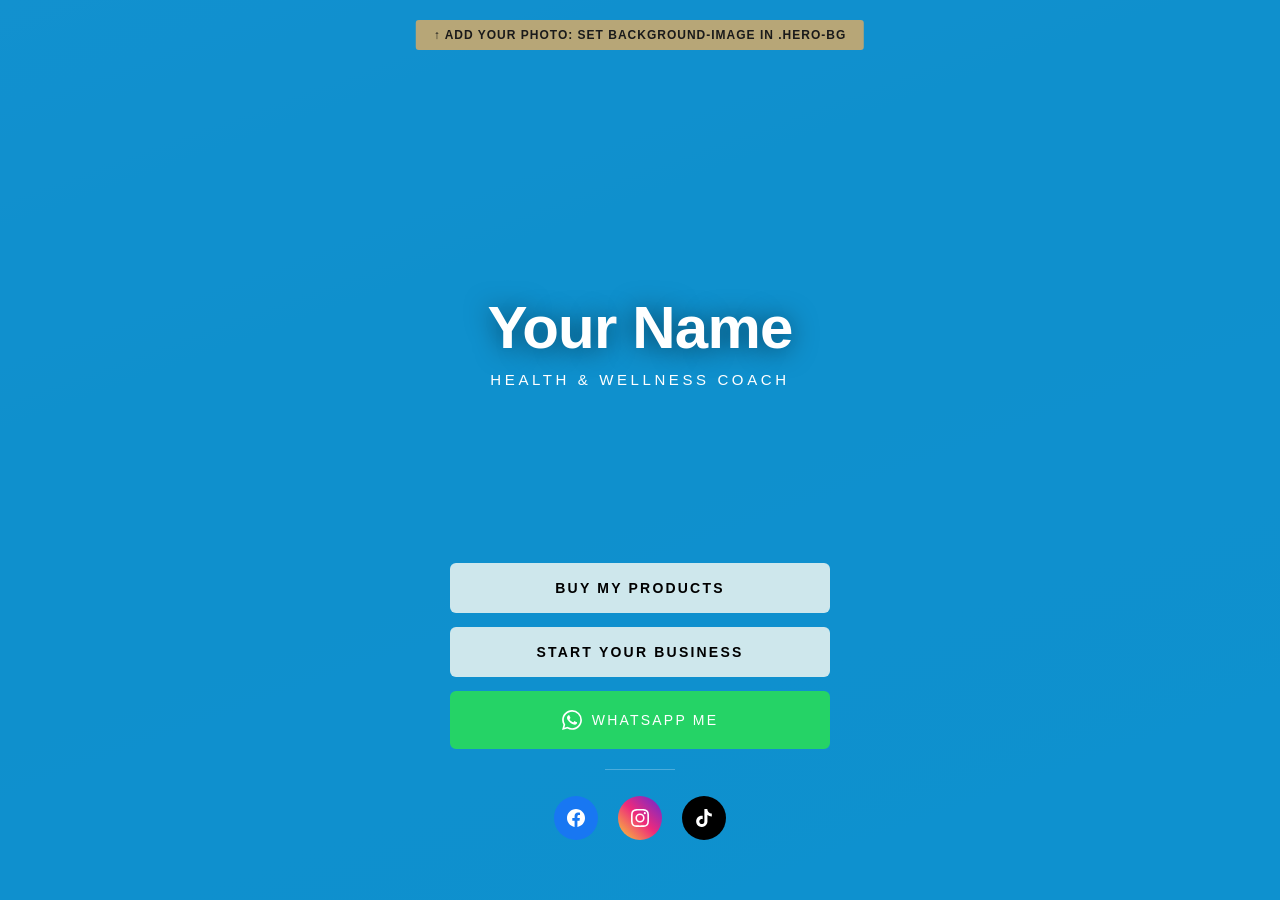
==== index.html @ 9e170975 "Add files via upload" ====
<!DOCTYPE html>
<html lang="en">
<head>
  <meta charset="UTF-8" />
  <meta name="viewport" content="width=device-width, initial-scale=1.0"/>
  <meta name="description" content="On a Mission To Help 1,000,000 People Transform Their Lives"/>
  <title>Your Name – Health & Wellness</title>
  <link href="https://fonts.googleapis.com/css2?family=Playfair+Display:wght@400;700&family=Lato:wght@300;400;700&display=swap" rel="stylesheet"/>
  <link rel="stylesheet" href="index-style.css"/>
</head>

<body>

<!-- ════════════════ HERO SECTION ════════════════ -->
<section class="hero">


  <!-- Background image / gradient -->
  <div class="hero-bg no-image" id="heroBg"></div>

  <!-- Name shown when no photo is set -->
  <div class="hero-text" id="heroText">
    <h1>Your <span>Name</span></h1>
    <p>Health &amp; Wellness Coach</p>
  </div>

  <!-- Notice to replace image (remove this after you add real image) -->
  <div class="placeholder-notice">
    ↑ Add your photo: set background-image in .hero-bg
  </div>

  <!-- CTA Buttons + Social -->
  <div class="hero-content">

    <!-- Button 1 -->
    <a href="product.html" class="btn btn-primary">
      Buy My Products
    </a>

    <!-- Button 2 -->
    <a href="business.html" class="btn btn-outline">
      Start Your Business
    </a>

    <!-- Button 3 – WhatsApp -->
    <a href="https://wa.me/923001234567" class="btn btn-whatsapp" target="_blank" rel="noopener">
      <!-- WhatsApp icon -->
      <svg viewBox="0 0 24 24" xmlns="http://www.w3.org/2000/svg">
        <path d="M17.472 14.382c-.297-.149-1.758-.867-2.03-.967-.273-.099-.471-.148-.67.15-.197.297-.767.966-.94 1.164-.173.199-.347.223-.644.075-.297-.15-1.255-.463-2.39-1.475-.883-.788-1.48-1.761-1.653-2.059-.173-.297-.018-.458.13-.606.134-.133.298-.347.446-.52.149-.174.198-.298.298-.497.099-.198.05-.371-.025-.52-.075-.149-.669-1.612-.916-2.207-.242-.579-.487-.5-.669-.51-.173-.008-.371-.01-.57-.01-.198 0-.52.074-.792.372-.272.297-1.04 1.016-1.04 2.479 0 1.462 1.065 2.875 1.213 3.074.149.198 2.096 3.2 5.077 4.487.709.306 1.262.489 1.694.625.712.227 1.36.195 1.871.118.571-.085 1.758-.719 2.006-1.413.248-.694.248-1.289.173-1.413-.074-.124-.272-.198-.57-.347m-5.421 7.403h-.004a9.87 9.87 0 01-5.031-1.378l-.361-.214-3.741.982.998-3.648-.235-.374a9.86 9.86 0 01-1.51-5.26c.001-5.45 4.436-9.884 9.888-9.884 2.64 0 5.122 1.03 6.988 2.898a9.825 9.825 0 012.893 6.994c-.003 5.45-4.437 9.884-9.885 9.884m8.413-18.297A11.815 11.815 0 0012.05 0C5.495 0 .16 5.335.157 11.892c0 2.096.547 4.142 1.588 5.945L.057 24l6.305-1.654a11.882 11.882 0 005.683 1.448h.005c6.554 0 11.89-5.335 11.893-11.893a11.821 11.821 0 00-3.48-8.413z"/>
      </svg>
      WhatsApp Me
    </a>

    <div class="divider"></div>

    <!-- Social Icons -->
    <div class="social-row">

      <!-- Facebook -->
      <a href="https://facebook.com/yourpage" class="social-link" target="_blank" rel="noopener" aria-label="Facebook">
        <svg viewBox="0 0 24 24"><path d="M24 12.073c0-6.627-5.373-12-12-12s-12 5.373-12 12c0 5.99 4.388 10.954 10.125 11.854v-8.385H7.078v-3.47h3.047V9.43c0-3.007 1.792-4.669 4.533-4.669 1.312 0 2.686.235 2.686.235v2.953H15.83c-1.491 0-1.956.925-1.956 1.874v2.25h3.328l-.532 3.47h-2.796v8.385C19.612 23.027 24 18.062 24 12.073z"/></svg>
      </a>

      <!-- Instagram -->
      <a href="https://instagram.com/yourhandle" class="social-link" target="_blank" rel="noopener" aria-label="Instagram">
        <svg viewBox="0 0 24 24"><path d="M12 2.163c3.204 0 3.584.012 4.85.07 3.252.148 4.771 1.691 4.919 4.919.058 1.265.069 1.645.069 4.849 0 3.205-.012 3.584-.069 4.849-.149 3.225-1.664 4.771-4.919 4.919-1.266.058-1.644.07-4.85.07-3.204 0-3.584-.012-4.849-.07-3.26-.149-4.771-1.699-4.919-4.92-.058-1.265-.07-1.644-.07-4.849 0-3.204.013-3.583.07-4.849.149-3.227 1.664-4.771 4.919-4.919 1.266-.057 1.645-.069 4.849-.069zM12 0C8.741 0 8.333.014 7.053.072 2.695.272.273 2.69.073 7.052.014 8.333 0 8.741 0 12c0 3.259.014 3.668.072 4.948.2 4.358 2.618 6.78 6.98 6.98C8.333 23.986 8.741 24 12 24c3.259 0 3.668-.014 4.948-.072 4.354-.2 6.782-2.618 6.979-6.98.059-1.28.073-1.689.073-4.948 0-3.259-.014-3.667-.072-4.947-.196-4.354-2.617-6.78-6.979-6.98C15.668.014 15.259 0 12 0zm0 5.838a6.162 6.162 0 100 12.324 6.162 6.162 0 000-12.324zM12 16a4 4 0 110-8 4 4 0 010 8zm6.406-11.845a1.44 1.44 0 100 2.881 1.44 1.44 0 000-2.881z"/></svg>
      </a>

      <!-- TikTok -->
      <a href="https://tiktok.com/@yourhandle" class="social-link" target="_blank" rel="noopener" aria-label="TikTok">
        <svg viewBox="0 0 24 24"><path d="M12.525.02c1.31-.02 2.61-.01 3.91-.02.08 1.53.63 3.09 1.75 4.17 1.12 1.11 2.7 1.62 4.24 1.79v4.03c-1.44-.05-2.89-.35-4.2-.97-.57-.26-1.1-.59-1.62-.93-.01 2.92.01 5.84-.02 8.75-.08 1.4-.54 2.79-1.35 3.94-1.31 1.92-3.58 3.17-5.91 3.21-1.43.08-2.86-.31-4.08-1.03-2.02-1.19-3.44-3.37-3.65-5.71-.02-.5-.03-1-.01-1.49.18-1.9 1.12-3.72 2.58-4.96 1.66-1.44 3.98-2.13 6.15-1.72.02 1.48-.04 2.96-.04 4.44-.99-.32-2.15-.23-3.02.37-.63.41-1.11 1.04-1.36 1.75-.21.51-.15 1.07-.14 1.61.24 1.64 1.82 3.02 3.5 2.87 1.12-.01 2.19-.66 2.77-1.61.19-.33.4-.67.41-1.06.1-1.79.06-3.57.07-5.36.01-4.03-.01-8.05.02-12.07z"/></svg>
      </a>

    </div>
  </div>
</section>

<script src="index-script.js"></script>
</body>
</html>
---- index-style.css ----
/* Mona Aslam - Index page styles */

*, *::before, *::after { box-sizing: border-box; margin: 0; padding: 0; }


  /* healthmona-like palette (warm gold + deep ink) */
/* ================= COLORS ================= */

:root{

  /* LIGHT BLUE BACKGROUND */
  --bg-blue: #0ea5e9;

  /* LIGHT BUTTON COLOR */
  --light-box: #dff4ff;

  /* WHITE TEXT */
  --white: #ffffff;

  /* BLACK TEXT */
  --black: #000000;

  /* SHADOW */
  --shadow:
  0 8px 20px rgba(0,0,0,0.18);
}


html, body {

  height: 100%;
  font-family: arial, sans-serif;
  background: rgb(44, 157, 198);
  overflow-x: hidden;
}

/* ————— FULL-SCREEN HERO ————— */
.hero {
  position: relative;
  width: 100%;
  min-height: 100vh;
  display: flex;
  flex-direction: column;
  align-items: center;
  justify-content: flex-end;
  padding-bottom: 60px;
  overflow: hidden;
}

/* Background image fills the whole hero */
.hero-bg {
  position: absolute;
  inset: 0;
  background-image: url('your-hero-image.jpg'); /* REPLACE with your photo */
  background-size: cover;
  background-position: center top;
  background-repeat: no-repeat;
  z-index: 0;
}

/* Dark gradient overlay at bottom so buttons are readable */
.hero-bg::after {
  content: '';
  position: absolute;
  inset: 0;
 background: 
      rgba(14,165,233,0.85) 100%
}


/* Everything above the overlay */
.hero-content {
  position: relative;
  z-index: 1;
  display: flex;
  flex-direction: column;
  align-items: center;
  gap: 14px;
  width: 100%;
  max-width: 420px;
  padding: 0 20px;
}

/* ————— CTA BUTTONS ————— */
.btn {
  display: block;
  width: 100%;
  text-align: center;
  text-decoration: none;
  font-family: 'arial', sans-serif;
  font-size: 14px;
  font-weight: 400;
  letter-spacing: 2.2px;
  text-transform: uppercase;
  padding: 17px 22px;
  border-radius: 6px;
  transition: all 0.25s ease;
}



.btn-primary {
  background: rgb(206, 231, 236);
  color: black;
  font-weight: 700;
  border: 2px solid var(--gold);
}

.btn-primary:hover {
  background: whitesmoke;
  border-color: whitesmoke;
  transform: translateY(-2px);
  box-shadow: 0 8px 24px rgba(201,169,110,0.4);
}
 .btn-outline{
  background: rgb(206, 231, 236);
  color: black;
  font-weight:700;
  border:none;
}

.btn-outline:hover {
  background: whitesmoke;
  border-color: var(--white);
  transform: translateY(-2px);
}

.btn-whatsapp {
  background: #25d366;
  color: var(--white);
  border: 2px solid #25d366;
  display: flex;
  align-items: center;
  justify-content: center;
  gap: 10px;
}

.btn-whatsapp:hover {
  background: #1ebe5d;
  transform: translateY(-2px);
  box-shadow: 0 8px 24px rgba(37,211,102,0.35);
}

.btn-whatsapp svg {
  width: 20px;
  height: 20px;
  fill: white;
  flex-shrink: 0;
}

/* ————— SOCIAL ROW ————— */
.social-row {
  display: flex;
  gap: 20px;
  margin-top: 6px;
  align-items: center;
  justify-content: center;
}

.social-link {
  display: flex;
  align-items: center;
  justify-content: center;
  width: 44px;
  height: 44px;
  border-radius: 50%;
  border: 1.5px solid rgba(255,255,255,0.5);
  color: var(--white);
  text-decoration: none;
  transition: all 0.25s ease;
}

.social-link:hover {
  border-color: var(--gold);
  background: rgba(201,169,110,0.15);
  transform: scale(1.1);
}

.social-link svg {
  width: 18px;
  height: 18px;
  fill: currentColor;
}
/* FACEBOOK */

.social-link:nth-child(1){
  background:#1877f2;
  border:none;
}

.social-link:nth-child(1) svg{
  fill:white;
}

/* INSTAGRAM */

.social-link:nth-child(2){
  background:linear-gradient(
    45deg,
    #f9ce34,
    #ee2a7b,
    #6228d7
  );

  border:none;
}

.social-link:nth-child(2) svg{
  fill:white;
}

/* TIKTOK */

.social-link:nth-child(3){
  background:#000;
  border:none;
}

.social-link:nth-child(3) svg{
  fill:white;
}
/* Divider between buttons and social */
.divider {
  width: 70px;
  height: 1px;
  background: rgba(255,255,255,0.25);
  margin: 6px auto;
}


/* ————— PLACEHOLDER NOTICE (remove once you add real image) ————— */
.placeholder-notice {
  position: absolute;
  top: 20px;
  left: 50%;
  transform: translateX(-50%);
  z-index: 10;
  background: rgba(201,169,110,0.9);
  color: #1a1a1a;
  font-size: 12px;
  font-weight: 600;
  letter-spacing: 1px;
  text-transform: uppercase;
  padding: 8px 18px;
  border-radius: 3px;
  white-space: nowrap;
}

/* Fallback gradient when no image */
.hero-bg.no-image {
  background-image: linear-gradient(160deg, #2d1f3d 0%, #1a1a2e 40%, #16213e 100%);
}

/* Floating name/tagline for no-image fallback */
.hero-text {
  position: absolute;
  top: 38%;
  left: 50%;
  transform: translate(-50%, -50%);
  z-index: 1;
  text-align: center;
  color: var(--white);
}

.hero-text h1 {
  font-family: 'Arial';
  font-size: 60px;
  font-weight: 700;
  letter-spacing: -0.8px;
  line-height: 1.08;
  text-shadow: 0 2px 26px rgba(0,0,0,0.55);
}



.hero-text h1 span {
  color: white;
}

.hero-text p {
  font-size: clamp(12px, 2.2vw, 15px);
  font-weight: 400;
  letter-spacing: 3.6px;
  text-transform: uppercase;
  color: var(--gold-light);
  margin-top: 10px;
}


/* ————— RESPONSIVE ————— */
@media (max-width: 480px) {
  .hero-content { max-width: 100%; }
  .btn { font-size: 13px; padding: 14px 20px; letter-spacing: 1.4px; }
}
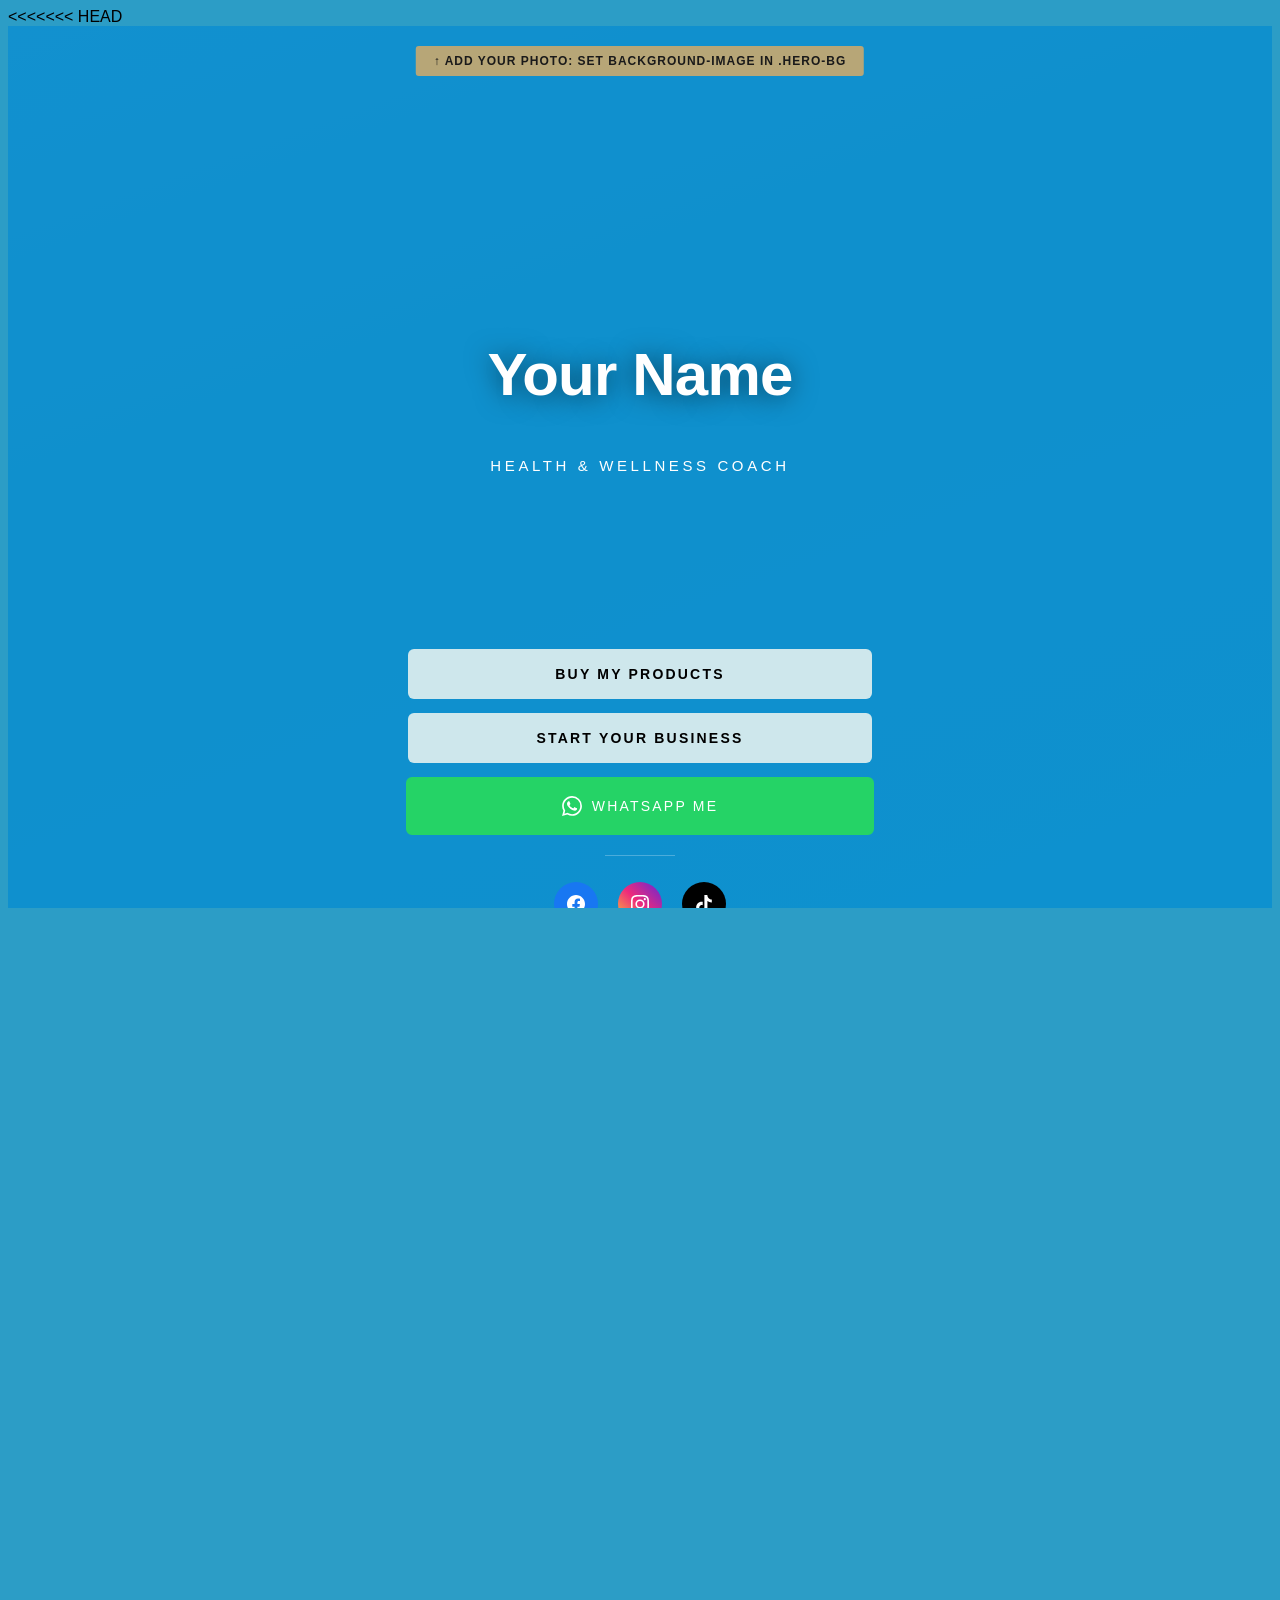
==== commit 2e435a8c: "resolve merge conflicts" ====
--- a/index.html
+++ b/index.html
@@ -1,80 +1,162 @@
-<!DOCTYPE html>
-<html lang="en">
-<head>
-  <meta charset="UTF-8" />
-  <meta name="viewport" content="width=device-width, initial-scale=1.0"/>
-  <meta name="description" content="On a Mission To Help 1,000,000 People Transform Their Lives"/>
-  <title>Your Name – Health & Wellness</title>
-  <link href="https://fonts.googleapis.com/css2?family=Playfair+Display:wght@400;700&family=Lato:wght@300;400;700&display=swap" rel="stylesheet"/>
-  <link rel="stylesheet" href="index-style.css"/>
-</head>
-
-<body>
-
-<!-- ════════════════ HERO SECTION ════════════════ -->
-<section class="hero">
-
-
-  <!-- Background image / gradient -->
-  <div class="hero-bg no-image" id="heroBg"></div>
-
-  <!-- Name shown when no photo is set -->
-  <div class="hero-text" id="heroText">
-    <h1>Your <span>Name</span></h1>
-    <p>Health &amp; Wellness Coach</p>
-  </div>
-
-  <!-- Notice to replace image (remove this after you add real image) -->
-  <div class="placeholder-notice">
-    ↑ Add your photo: set background-image in .hero-bg
-  </div>
-
-  <!-- CTA Buttons + Social -->
-  <div class="hero-content">
-
-    <!-- Button 1 -->
-    <a href="product.html" class="btn btn-primary">
-      Buy My Products
-    </a>
-
-    <!-- Button 2 -->
-    <a href="business.html" class="btn btn-outline">
-      Start Your Business
-    </a>
-
-    <!-- Button 3 – WhatsApp -->
-    <a href="https://wa.me/923001234567" class="btn btn-whatsapp" target="_blank" rel="noopener">
-      <!-- WhatsApp icon -->
-      <svg viewBox="0 0 24 24" xmlns="http://www.w3.org/2000/svg">
-        <path d="M17.472 14.382c-.297-.149-1.758-.867-2.03-.967-.273-.099-.471-.148-.67.15-.197.297-.767.966-.94 1.164-.173.199-.347.223-.644.075-.297-.15-1.255-.463-2.39-1.475-.883-.788-1.48-1.761-1.653-2.059-.173-.297-.018-.458.13-.606.134-.133.298-.347.446-.52.149-.174.198-.298.298-.497.099-.198.05-.371-.025-.52-.075-.149-.669-1.612-.916-2.207-.242-.579-.487-.5-.669-.51-.173-.008-.371-.01-.57-.01-.198 0-.52.074-.792.372-.272.297-1.04 1.016-1.04 2.479 0 1.462 1.065 2.875 1.213 3.074.149.198 2.096 3.2 5.077 4.487.709.306 1.262.489 1.694.625.712.227 1.36.195 1.871.118.571-.085 1.758-.719 2.006-1.413.248-.694.248-1.289.173-1.413-.074-.124-.272-.198-.57-.347m-5.421 7.403h-.004a9.87 9.87 0 01-5.031-1.378l-.361-.214-3.741.982.998-3.648-.235-.374a9.86 9.86 0 01-1.51-5.26c.001-5.45 4.436-9.884 9.888-9.884 2.64 0 5.122 1.03 6.988 2.898a9.825 9.825 0 012.893 6.994c-.003 5.45-4.437 9.884-9.885 9.884m8.413-18.297A11.815 11.815 0 0012.05 0C5.495 0 .16 5.335.157 11.892c0 2.096.547 4.142 1.588 5.945L.057 24l6.305-1.654a11.882 11.882 0 005.683 1.448h.005c6.554 0 11.89-5.335 11.893-11.893a11.821 11.821 0 00-3.48-8.413z"/>
-      </svg>
-      WhatsApp Me
-    </a>
-
-    <div class="divider"></div>
-
-    <!-- Social Icons -->
-    <div class="social-row">
-
-      <!-- Facebook -->
-      <a href="https://facebook.com/yourpage" class="social-link" target="_blank" rel="noopener" aria-label="Facebook">
-        <svg viewBox="0 0 24 24"><path d="M24 12.073c0-6.627-5.373-12-12-12s-12 5.373-12 12c0 5.99 4.388 10.954 10.125 11.854v-8.385H7.078v-3.47h3.047V9.43c0-3.007 1.792-4.669 4.533-4.669 1.312 0 2.686.235 2.686.235v2.953H15.83c-1.491 0-1.956.925-1.956 1.874v2.25h3.328l-.532 3.47h-2.796v8.385C19.612 23.027 24 18.062 24 12.073z"/></svg>
-      </a>
-
-      <!-- Instagram -->
-      <a href="https://instagram.com/yourhandle" class="social-link" target="_blank" rel="noopener" aria-label="Instagram">
-        <svg viewBox="0 0 24 24"><path d="M12 2.163c3.204 0 3.584.012 4.85.07 3.252.148 4.771 1.691 4.919 4.919.058 1.265.069 1.645.069 4.849 0 3.205-.012 3.584-.069 4.849-.149 3.225-1.664 4.771-4.919 4.919-1.266.058-1.644.07-4.85.07-3.204 0-3.584-.012-4.849-.07-3.26-.149-4.771-1.699-4.919-4.92-.058-1.265-.07-1.644-.07-4.849 0-3.204.013-3.583.07-4.849.149-3.227 1.664-4.771 4.919-4.919 1.266-.057 1.645-.069 4.849-.069zM12 0C8.741 0 8.333.014 7.053.072 2.695.272.273 2.69.073 7.052.014 8.333 0 8.741 0 12c0 3.259.014 3.668.072 4.948.2 4.358 2.618 6.78 6.98 6.98C8.333 23.986 8.741 24 12 24c3.259 0 3.668-.014 4.948-.072 4.354-.2 6.782-2.618 6.979-6.98.059-1.28.073-1.689.073-4.948 0-3.259-.014-3.667-.072-4.947-.196-4.354-2.617-6.78-6.979-6.98C15.668.014 15.259 0 12 0zm0 5.838a6.162 6.162 0 100 12.324 6.162 6.162 0 000-12.324zM12 16a4 4 0 110-8 4 4 0 010 8zm6.406-11.845a1.44 1.44 0 100 2.881 1.44 1.44 0 000-2.881z"/></svg>
-      </a>
-
-      <!-- TikTok -->
-      <a href="https://tiktok.com/@yourhandle" class="social-link" target="_blank" rel="noopener" aria-label="TikTok">
-        <svg viewBox="0 0 24 24"><path d="M12.525.02c1.31-.02 2.61-.01 3.91-.02.08 1.53.63 3.09 1.75 4.17 1.12 1.11 2.7 1.62 4.24 1.79v4.03c-1.44-.05-2.89-.35-4.2-.97-.57-.26-1.1-.59-1.62-.93-.01 2.92.01 5.84-.02 8.75-.08 1.4-.54 2.79-1.35 3.94-1.31 1.92-3.58 3.17-5.91 3.21-1.43.08-2.86-.31-4.08-1.03-2.02-1.19-3.44-3.37-3.65-5.71-.02-.5-.03-1-.01-1.49.18-1.9 1.12-3.72 2.58-4.96 1.66-1.44 3.98-2.13 6.15-1.72.02 1.48-.04 2.96-.04 4.44-.99-.32-2.15-.23-3.02.37-.63.41-1.11 1.04-1.36 1.75-.21.51-.15 1.07-.14 1.61.24 1.64 1.82 3.02 3.5 2.87 1.12-.01 2.19-.66 2.77-1.61.19-.33.4-.67.41-1.06.1-1.79.06-3.57.07-5.36.01-4.03-.01-8.05.02-12.07z"/></svg>
-      </a>
-
-    </div>
-  </div>
-</section>
-
-<script src="index-script.js"></script>
-</body>
+<<<<<<< HEAD
+<!DOCTYPE html>
+<html lang="en">
+<head>
+  <meta charset="UTF-8" />
+  <meta name="viewport" content="width=device-width, initial-scale=1.0"/>
+  <meta name="description" content="On a Mission To Help 1,000,000 People Transform Their Lives"/>
+  <title>Your Name – Health & Wellness</title>
+  <link href="https://fonts.googleapis.com/css2?family=Playfair+Display:wght@400;700&family=Lato:wght@300;400;700&display=swap" rel="stylesheet"/>
+  <link rel="stylesheet" href="index-style.css"/>
+</head>
+
+<body>
+
+<!-- ════════════════ HERO SECTION ════════════════ -->
+<section class="hero">
+
+
+  <!-- Background image / gradient -->
+  <div class="hero-bg no-image" id="heroBg"></div>
+
+  <!-- Name shown when no photo is set -->
+  <div class="hero-text" id="heroText">
+    <h1>Your <span>Name</span></h1>
+    <p>Health &amp; Wellness Coach</p>
+  </div>
+
+  <!-- Notice to replace image (remove this after you add real image) -->
+  <div class="placeholder-notice">
+    ↑ Add your photo: set background-image in .hero-bg
+  </div>
+
+  <!-- CTA Buttons + Social -->
+  <div class="hero-content">
+
+    <!-- Button 1 -->
+    <a href="product.html" class="btn btn-primary">
+      Buy My Products
+    </a>
+
+    <!-- Button 2 -->
+    <a href="business.html" class="btn btn-outline">
+      Start Your Business
+    </a>
+
+    <!-- Button 3 – WhatsApp -->
+    <a href="https://wa.me/923001234567" class="btn btn-whatsapp" target="_blank" rel="noopener">
+      <!-- WhatsApp icon -->
+      <svg viewBox="0 0 24 24" xmlns="http://www.w3.org/2000/svg">
+        <path d="M17.472 14.382c-.297-.149-1.758-.867-2.03-.967-.273-.099-.471-.148-.67.15-.197.297-.767.966-.94 1.164-.173.199-.347.223-.644.075-.297-.15-1.255-.463-2.39-1.475-.883-.788-1.48-1.761-1.653-2.059-.173-.297-.018-.458.13-.606.134-.133.298-.347.446-.52.149-.174.198-.298.298-.497.099-.198.05-.371-.025-.52-.075-.149-.669-1.612-.916-2.207-.242-.579-.487-.5-.669-.51-.173-.008-.371-.01-.57-.01-.198 0-.52.074-.792.372-.272.297-1.04 1.016-1.04 2.479 0 1.462 1.065 2.875 1.213 3.074.149.198 2.096 3.2 5.077 4.487.709.306 1.262.489 1.694.625.712.227 1.36.195 1.871.118.571-.085 1.758-.719 2.006-1.413.248-.694.248-1.289.173-1.413-.074-.124-.272-.198-.57-.347m-5.421 7.403h-.004a9.87 9.87 0 01-5.031-1.378l-.361-.214-3.741.982.998-3.648-.235-.374a9.86 9.86 0 01-1.51-5.26c.001-5.45 4.436-9.884 9.888-9.884 2.64 0 5.122 1.03 6.988 2.898a9.825 9.825 0 012.893 6.994c-.003 5.45-4.437 9.884-9.885 9.884m8.413-18.297A11.815 11.815 0 0012.05 0C5.495 0 .16 5.335.157 11.892c0 2.096.547 4.142 1.588 5.945L.057 24l6.305-1.654a11.882 11.882 0 005.683 1.448h.005c6.554 0 11.89-5.335 11.893-11.893a11.821 11.821 0 00-3.48-8.413z"/>
+      </svg>
+      WhatsApp Me
+    </a>
+
+    <div class="divider"></div>
+
+    <!-- Social Icons -->
+    <div class="social-row">
+
+      <!-- Facebook -->
+      <a href="https://facebook.com/yourpage" class="social-link" target="_blank" rel="noopener" aria-label="Facebook">
+        <svg viewBox="0 0 24 24"><path d="M24 12.073c0-6.627-5.373-12-12-12s-12 5.373-12 12c0 5.99 4.388 10.954 10.125 11.854v-8.385H7.078v-3.47h3.047V9.43c0-3.007 1.792-4.669 4.533-4.669 1.312 0 2.686.235 2.686.235v2.953H15.83c-1.491 0-1.956.925-1.956 1.874v2.25h3.328l-.532 3.47h-2.796v8.385C19.612 23.027 24 18.062 24 12.073z"/></svg>
+      </a>
+
+      <!-- Instagram -->
+      <a href="https://instagram.com/yourhandle" class="social-link" target="_blank" rel="noopener" aria-label="Instagram">
+        <svg viewBox="0 0 24 24"><path d="M12 2.163c3.204 0 3.584.012 4.85.07 3.252.148 4.771 1.691 4.919 4.919.058 1.265.069 1.645.069 4.849 0 3.205-.012 3.584-.069 4.849-.149 3.225-1.664 4.771-4.919 4.919-1.266.058-1.644.07-4.85.07-3.204 0-3.584-.012-4.849-.07-3.26-.149-4.771-1.699-4.919-4.92-.058-1.265-.07-1.644-.07-4.849 0-3.204.013-3.583.07-4.849.149-3.227 1.664-4.771 4.919-4.919 1.266-.057 1.645-.069 4.849-.069zM12 0C8.741 0 8.333.014 7.053.072 2.695.272.273 2.69.073 7.052.014 8.333 0 8.741 0 12c0 3.259.014 3.668.072 4.948.2 4.358 2.618 6.78 6.98 6.98C8.333 23.986 8.741 24 12 24c3.259 0 3.668-.014 4.948-.072 4.354-.2 6.782-2.618 6.979-6.98.059-1.28.073-1.689.073-4.948 0-3.259-.014-3.667-.072-4.947-.196-4.354-2.617-6.78-6.979-6.98C15.668.014 15.259 0 12 0zm0 5.838a6.162 6.162 0 100 12.324 6.162 6.162 0 000-12.324zM12 16a4 4 0 110-8 4 4 0 010 8zm6.406-11.845a1.44 1.44 0 100 2.881 1.44 1.44 0 000-2.881z"/></svg>
+      </a>
+
+      <!-- TikTok -->
+      <a href="https://tiktok.com/@yourhandle" class="social-link" target="_blank" rel="noopener" aria-label="TikTok">
+        <svg viewBox="0 0 24 24"><path d="M12.525.02c1.31-.02 2.61-.01 3.91-.02.08 1.53.63 3.09 1.75 4.17 1.12 1.11 2.7 1.62 4.24 1.79v4.03c-1.44-.05-2.89-.35-4.2-.97-.57-.26-1.1-.59-1.62-.93-.01 2.92.01 5.84-.02 8.75-.08 1.4-.54 2.79-1.35 3.94-1.31 1.92-3.58 3.17-5.91 3.21-1.43.08-2.86-.31-4.08-1.03-2.02-1.19-3.44-3.37-3.65-5.71-.02-.5-.03-1-.01-1.49.18-1.9 1.12-3.72 2.58-4.96 1.66-1.44 3.98-2.13 6.15-1.72.02 1.48-.04 2.96-.04 4.44-.99-.32-2.15-.23-3.02.37-.63.41-1.11 1.04-1.36 1.75-.21.51-.15 1.07-.14 1.61.24 1.64 1.82 3.02 3.5 2.87 1.12-.01 2.19-.66 2.77-1.61.19-.33.4-.67.41-1.06.1-1.79.06-3.57.07-5.36.01-4.03-.01-8.05.02-12.07z"/></svg>
+      </a>
+
+    </div>
+  </div>
+</section>
+
+<script src="index-script.js"></script>
+</body>
+=======
+<!DOCTYPE html>
+<html lang="en">
+<head>
+  <meta charset="UTF-8" />
+  <meta name="viewport" content="width=device-width, initial-scale=1.0"/>
+  <meta name="description" content="On a Mission To Help 1,000,000 People Transform Their Lives"/>
+  <title>Your Name – Health & Wellness</title>
+  <link href="https://fonts.googleapis.com/css2?family=Playfair+Display:wght@400;700&family=Lato:wght@300;400;700&display=swap" rel="stylesheet"/>
+  <link rel="stylesheet" href="index-style.css"/>
+</head>
+
+<body>
+
+<!-- ════════════════ HERO SECTION ════════════════ -->
+<section class="hero">
+
+
+  <!-- Background image / gradient -->
+  <div class="hero-bg no-image" id="heroBg"></div>
+
+  <!-- Name shown when no photo is set -->
+  <div class="hero-text" id="heroText">
+    <h1>Your <span>Name</span></h1>
+    <p>Health &amp; Wellness Coach</p>
+  </div>
+
+  <!-- Notice to replace image (remove this after you add real image) -->
+  <div class="placeholder-notice">
+    ↑ Add your photo: set background-image in .hero-bg
+  </div>
+
+  <!-- CTA Buttons + Social -->
+  <div class="hero-content">
+
+    <!-- Button 1 -->
+    <a href="product.html" class="btn btn-primary">
+      Buy My Products
+    </a>
+
+    <!-- Button 2 -->
+    <a href="business.html" class="btn btn-outline">
+      Start Your Business
+    </a>
+
+    <!-- Button 3 – WhatsApp -->
+    <a href="https://wa.me/923001234567" class="btn btn-whatsapp" target="_blank" rel="noopener">
+      <!-- WhatsApp icon -->
+      <svg viewBox="0 0 24 24" xmlns="http://www.w3.org/2000/svg">
+        <path d="M17.472 14.382c-.297-.149-1.758-.867-2.03-.967-.273-.099-.471-.148-.67.15-.197.297-.767.966-.94 1.164-.173.199-.347.223-.644.075-.297-.15-1.255-.463-2.39-1.475-.883-.788-1.48-1.761-1.653-2.059-.173-.297-.018-.458.13-.606.134-.133.298-.347.446-.52.149-.174.198-.298.298-.497.099-.198.05-.371-.025-.52-.075-.149-.669-1.612-.916-2.207-.242-.579-.487-.5-.669-.51-.173-.008-.371-.01-.57-.01-.198 0-.52.074-.792.372-.272.297-1.04 1.016-1.04 2.479 0 1.462 1.065 2.875 1.213 3.074.149.198 2.096 3.2 5.077 4.487.709.306 1.262.489 1.694.625.712.227 1.36.195 1.871.118.571-.085 1.758-.719 2.006-1.413.248-.694.248-1.289.173-1.413-.074-.124-.272-.198-.57-.347m-5.421 7.403h-.004a9.87 9.87 0 01-5.031-1.378l-.361-.214-3.741.982.998-3.648-.235-.374a9.86 9.86 0 01-1.51-5.26c.001-5.45 4.436-9.884 9.888-9.884 2.64 0 5.122 1.03 6.988 2.898a9.825 9.825 0 012.893 6.994c-.003 5.45-4.437 9.884-9.885 9.884m8.413-18.297A11.815 11.815 0 0012.05 0C5.495 0 .16 5.335.157 11.892c0 2.096.547 4.142 1.588 5.945L.057 24l6.305-1.654a11.882 11.882 0 005.683 1.448h.005c6.554 0 11.89-5.335 11.893-11.893a11.821 11.821 0 00-3.48-8.413z"/>
+      </svg>
+      WhatsApp Me
+    </a>
+
+    <div class="divider"></div>
+
+    <!-- Social Icons -->
+    <div class="social-row">
+
+      <!-- Facebook -->
+      <a href="https://facebook.com/yourpage" class="social-link" target="_blank" rel="noopener" aria-label="Facebook">
+        <svg viewBox="0 0 24 24"><path d="M24 12.073c0-6.627-5.373-12-12-12s-12 5.373-12 12c0 5.99 4.388 10.954 10.125 11.854v-8.385H7.078v-3.47h3.047V9.43c0-3.007 1.792-4.669 4.533-4.669 1.312 0 2.686.235 2.686.235v2.953H15.83c-1.491 0-1.956.925-1.956 1.874v2.25h3.328l-.532 3.47h-2.796v8.385C19.612 23.027 24 18.062 24 12.073z"/></svg>
+      </a>
+
+      <!-- Instagram -->
+      <a href="https://instagram.com/yourhandle" class="social-link" target="_blank" rel="noopener" aria-label="Instagram">
+        <svg viewBox="0 0 24 24"><path d="M12 2.163c3.204 0 3.584.012 4.85.07 3.252.148 4.771 1.691 4.919 4.919.058 1.265.069 1.645.069 4.849 0 3.205-.012 3.584-.069 4.849-.149 3.225-1.664 4.771-4.919 4.919-1.266.058-1.644.07-4.85.07-3.204 0-3.584-.012-4.849-.07-3.26-.149-4.771-1.699-4.919-4.92-.058-1.265-.07-1.644-.07-4.849 0-3.204.013-3.583.07-4.849.149-3.227 1.664-4.771 4.919-4.919 1.266-.057 1.645-.069 4.849-.069zM12 0C8.741 0 8.333.014 7.053.072 2.695.272.273 2.69.073 7.052.014 8.333 0 8.741 0 12c0 3.259.014 3.668.072 4.948.2 4.358 2.618 6.78 6.98 6.98C8.333 23.986 8.741 24 12 24c3.259 0 3.668-.014 4.948-.072 4.354-.2 6.782-2.618 6.979-6.98.059-1.28.073-1.689.073-4.948 0-3.259-.014-3.667-.072-4.947-.196-4.354-2.617-6.78-6.979-6.98C15.668.014 15.259 0 12 0zm0 5.838a6.162 6.162 0 100 12.324 6.162 6.162 0 000-12.324zM12 16a4 4 0 110-8 4 4 0 010 8zm6.406-11.845a1.44 1.44 0 100 2.881 1.44 1.44 0 000-2.881z"/></svg>
+      </a>
+
+      <!-- TikTok -->
+      <a href="https://tiktok.com/@yourhandle" class="social-link" target="_blank" rel="noopener" aria-label="TikTok">
+        <svg viewBox="0 0 24 24"><path d="M12.525.02c1.31-.02 2.61-.01 3.91-.02.08 1.53.63 3.09 1.75 4.17 1.12 1.11 2.7 1.62 4.24 1.79v4.03c-1.44-.05-2.89-.35-4.2-.97-.57-.26-1.1-.59-1.62-.93-.01 2.92.01 5.84-.02 8.75-.08 1.4-.54 2.79-1.35 3.94-1.31 1.92-3.58 3.17-5.91 3.21-1.43.08-2.86-.31-4.08-1.03-2.02-1.19-3.44-3.37-3.65-5.71-.02-.5-.03-1-.01-1.49.18-1.9 1.12-3.72 2.58-4.96 1.66-1.44 3.98-2.13 6.15-1.72.02 1.48-.04 2.96-.04 4.44-.99-.32-2.15-.23-3.02.37-.63.41-1.11 1.04-1.36 1.75-.21.51-.15 1.07-.14 1.61.24 1.64 1.82 3.02 3.5 2.87 1.12-.01 2.19-.66 2.77-1.61.19-.33.4-.67.41-1.06.1-1.79.06-3.57.07-5.36.01-4.03-.01-8.05.02-12.07z"/></svg>
+      </a>
+
+    </div>
+  </div>
+</section>
+
+<script src="index-script.js"></script>
+</body>
+>>>>>>> 9e170975aa6641229a94f2302abf1e3b803ba96b
 </html>  
--- a/index-style.css
+++ b/index-style.css
@@ -1,295 +1,592 @@
-/* Mona Aslam - Index page styles */
-
-*, *::before, *::after { box-sizing: border-box; margin: 0; padding: 0; }
-
-
-  /* healthmona-like palette (warm gold + deep ink) */
-/* ================= COLORS ================= */
-
-:root{
-
-  /* LIGHT BLUE BACKGROUND */
-  --bg-blue: #0ea5e9;
-
-  /* LIGHT BUTTON COLOR */
-  --light-box: #dff4ff;
-
-  /* WHITE TEXT */
-  --white: #ffffff;
-
-  /* BLACK TEXT */
-  --black: #000000;
-
-  /* SHADOW */
-  --shadow:
-  0 8px 20px rgba(0,0,0,0.18);
-}
-
-
-html, body {
-
-  height: 100%;
-  font-family: arial, sans-serif;
-  background: rgb(44, 157, 198);
-  overflow-x: hidden;
-}
-
-/* ————— FULL-SCREEN HERO ————— */
-.hero {
-  position: relative;
-  width: 100%;
-  min-height: 100vh;
-  display: flex;
-  flex-direction: column;
-  align-items: center;
-  justify-content: flex-end;
-  padding-bottom: 60px;
-  overflow: hidden;
-}
-
-/* Background image fills the whole hero */
-.hero-bg {
-  position: absolute;
-  inset: 0;
-  background-image: url('your-hero-image.jpg'); /* REPLACE with your photo */
-  background-size: cover;
-  background-position: center top;
-  background-repeat: no-repeat;
-  z-index: 0;
-}
-
-/* Dark gradient overlay at bottom so buttons are readable */
-.hero-bg::after {
-  content: '';
-  position: absolute;
-  inset: 0;
- background: 
-      rgba(14,165,233,0.85) 100%
-}
-
-
-/* Everything above the overlay */
-.hero-content {
-  position: relative;
-  z-index: 1;
-  display: flex;
-  flex-direction: column;
-  align-items: center;
-  gap: 14px;
-  width: 100%;
-  max-width: 420px;
-  padding: 0 20px;
-}
-
-/* ————— CTA BUTTONS ————— */
-.btn {
-  display: block;
-  width: 100%;
-  text-align: center;
-  text-decoration: none;
-  font-family: 'arial', sans-serif;
-  font-size: 14px;
-  font-weight: 400;
-  letter-spacing: 2.2px;
-  text-transform: uppercase;
-  padding: 17px 22px;
-  border-radius: 6px;
-  transition: all 0.25s ease;
-}
-
-
-
-.btn-primary {
-  background: rgb(206, 231, 236);
-  color: black;
-  font-weight: 700;
-  border: 2px solid var(--gold);
-}
-
-.btn-primary:hover {
-  background: whitesmoke;
-  border-color: whitesmoke;
-  transform: translateY(-2px);
-  box-shadow: 0 8px 24px rgba(201,169,110,0.4);
-}
- .btn-outline{
-  background: rgb(206, 231, 236);
-  color: black;
-  font-weight:700;
-  border:none;
-}
-
-.btn-outline:hover {
-  background: whitesmoke;
-  border-color: var(--white);
-  transform: translateY(-2px);
-}
-
-.btn-whatsapp {
-  background: #25d366;
-  color: var(--white);
-  border: 2px solid #25d366;
-  display: flex;
-  align-items: center;
-  justify-content: center;
-  gap: 10px;
-}
-
-.btn-whatsapp:hover {
-  background: #1ebe5d;
-  transform: translateY(-2px);
-  box-shadow: 0 8px 24px rgba(37,211,102,0.35);
-}
-
-.btn-whatsapp svg {
-  width: 20px;
-  height: 20px;
-  fill: white;
-  flex-shrink: 0;
-}
-
-/* ————— SOCIAL ROW ————— */
-.social-row {
-  display: flex;
-  gap: 20px;
-  margin-top: 6px;
-  align-items: center;
-  justify-content: center;
-}
-
-.social-link {
-  display: flex;
-  align-items: center;
-  justify-content: center;
-  width: 44px;
-  height: 44px;
-  border-radius: 50%;
-  border: 1.5px solid rgba(255,255,255,0.5);
-  color: var(--white);
-  text-decoration: none;
-  transition: all 0.25s ease;
-}
-
-.social-link:hover {
-  border-color: var(--gold);
-  background: rgba(201,169,110,0.15);
-  transform: scale(1.1);
-}
-
-.social-link svg {
-  width: 18px;
-  height: 18px;
-  fill: currentColor;
-}
-/* FACEBOOK */
-
-.social-link:nth-child(1){
-  background:#1877f2;
-  border:none;
-}
-
-.social-link:nth-child(1) svg{
-  fill:white;
-}
-
-/* INSTAGRAM */
-
-.social-link:nth-child(2){
-  background:linear-gradient(
-    45deg,
-    #f9ce34,
-    #ee2a7b,
-    #6228d7
-  );
-
-  border:none;
-}
-
-.social-link:nth-child(2) svg{
-  fill:white;
-}
-
-/* TIKTOK */
-
-.social-link:nth-child(3){
-  background:#000;
-  border:none;
-}
-
-.social-link:nth-child(3) svg{
-  fill:white;
-}
-/* Divider between buttons and social */
-.divider {
-  width: 70px;
-  height: 1px;
-  background: rgba(255,255,255,0.25);
-  margin: 6px auto;
-}
-
-
-/* ————— PLACEHOLDER NOTICE (remove once you add real image) ————— */
-.placeholder-notice {
-  position: absolute;
-  top: 20px;
-  left: 50%;
-  transform: translateX(-50%);
-  z-index: 10;
-  background: rgba(201,169,110,0.9);
-  color: #1a1a1a;
-  font-size: 12px;
-  font-weight: 600;
-  letter-spacing: 1px;
-  text-transform: uppercase;
-  padding: 8px 18px;
-  border-radius: 3px;
-  white-space: nowrap;
-}
-
-/* Fallback gradient when no image */
-.hero-bg.no-image {
-  background-image: linear-gradient(160deg, #2d1f3d 0%, #1a1a2e 40%, #16213e 100%);
-}
-
-/* Floating name/tagline for no-image fallback */
-.hero-text {
-  position: absolute;
-  top: 38%;
-  left: 50%;
-  transform: translate(-50%, -50%);
-  z-index: 1;
-  text-align: center;
-  color: var(--white);
-}
-
-.hero-text h1 {
-  font-family: 'Arial';
-  font-size: 60px;
-  font-weight: 700;
-  letter-spacing: -0.8px;
-  line-height: 1.08;
-  text-shadow: 0 2px 26px rgba(0,0,0,0.55);
-}
-
-
-
-.hero-text h1 span {
-  color: white;
-}
-
-.hero-text p {
-  font-size: clamp(12px, 2.2vw, 15px);
-  font-weight: 400;
-  letter-spacing: 3.6px;
-  text-transform: uppercase;
-  color: var(--gold-light);
-  margin-top: 10px;
-}
-
-
-/* ————— RESPONSIVE ————— */
-@media (max-width: 480px) {
-  .hero-content { max-width: 100%; }
-  .btn { font-size: 13px; padding: 14px 20px; letter-spacing: 1.4px; }
-}
+<<<<<<< HEAD
+/* Mona Aslam - Index page styles */
+
+*, *::before, *::after { box-sizing: border-box; margin: 0; padding: 0; }
+
+
+  /* healthmona-like palette (warm gold + deep ink) */
+/* ================= COLORS ================= */
+
+:root{
+
+  /* LIGHT BLUE BACKGROUND */
+  --bg-blue: #0ea5e9;
+
+  /* LIGHT BUTTON COLOR */
+  --light-box: #dff4ff;
+
+  /* WHITE TEXT */
+  --white: #ffffff;
+
+  /* BLACK TEXT */
+  --black: #000000;
+
+  /* SHADOW */
+  --shadow:
+  0 8px 20px rgba(0,0,0,0.18);
+}
+
+
+html, body {
+
+  height: 100%;
+  font-family: arial, sans-serif;
+  background: rgb(44, 157, 198);
+  overflow-x: hidden;
+}
+
+/* ————— FULL-SCREEN HERO ————— */
+.hero {
+  position: relative;
+  width: 100%;
+  min-height: 100vh;
+  display: flex;
+  flex-direction: column;
+  align-items: center;
+  justify-content: flex-end;
+  padding-bottom: 60px;
+  overflow: hidden;
+}
+
+/* Background image fills the whole hero */
+.hero-bg {
+  position: absolute;
+  inset: 0;
+  background-image: url('your-hero-image.jpg'); /* REPLACE with your photo */
+  background-size: cover;
+  background-position: center top;
+  background-repeat: no-repeat;
+  z-index: 0;
+}
+
+/* Dark gradient overlay at bottom so buttons are readable */
+.hero-bg::after {
+  content: '';
+  position: absolute;
+  inset: 0;
+ background: 
+      rgba(14,165,233,0.85) 100%
+}
+
+
+/* Everything above the overlay */
+.hero-content {
+  position: relative;
+  z-index: 1;
+  display: flex;
+  flex-direction: column;
+  align-items: center;
+  gap: 14px;
+  width: 100%;
+  max-width: 420px;
+  padding: 0 20px;
+}
+
+/* ————— CTA BUTTONS ————— */
+.btn {
+  display: block;
+  width: 100%;
+  text-align: center;
+  text-decoration: none;
+  font-family: 'arial', sans-serif;
+  font-size: 14px;
+  font-weight: 400;
+  letter-spacing: 2.2px;
+  text-transform: uppercase;
+  padding: 17px 22px;
+  border-radius: 6px;
+  transition: all 0.25s ease;
+}
+
+
+
+.btn-primary {
+  background: rgb(206, 231, 236);
+  color: black;
+  font-weight: 700;
+  border: 2px solid var(--gold);
+}
+
+.btn-primary:hover {
+  background: whitesmoke;
+  border-color: whitesmoke;
+  transform: translateY(-2px);
+  box-shadow: 0 8px 24px rgba(201,169,110,0.4);
+}
+ .btn-outline{
+  background: rgb(206, 231, 236);
+  color: black;
+  font-weight:700;
+  border:none;
+}
+
+.btn-outline:hover {
+  background: whitesmoke;
+  border-color: var(--white);
+  transform: translateY(-2px);
+}
+
+.btn-whatsapp {
+  background: #25d366;
+  color: var(--white);
+  border: 2px solid #25d366;
+  display: flex;
+  align-items: center;
+  justify-content: center;
+  gap: 10px;
+}
+
+.btn-whatsapp:hover {
+  background: #1ebe5d;
+  transform: translateY(-2px);
+  box-shadow: 0 8px 24px rgba(37,211,102,0.35);
+}
+
+.btn-whatsapp svg {
+  width: 20px;
+  height: 20px;
+  fill: white;
+  flex-shrink: 0;
+}
+
+/* ————— SOCIAL ROW ————— */
+.social-row {
+  display: flex;
+  gap: 20px;
+  margin-top: 6px;
+  align-items: center;
+  justify-content: center;
+}
+
+.social-link {
+  display: flex;
+  align-items: center;
+  justify-content: center;
+  width: 44px;
+  height: 44px;
+  border-radius: 50%;
+  border: 1.5px solid rgba(255,255,255,0.5);
+  color: var(--white);
+  text-decoration: none;
+  transition: all 0.25s ease;
+}
+
+.social-link:hover {
+  border-color: var(--gold);
+  background: rgba(201,169,110,0.15);
+  transform: scale(1.1);
+}
+
+.social-link svg {
+  width: 18px;
+  height: 18px;
+  fill: currentColor;
+}
+/* FACEBOOK */
+
+.social-link:nth-child(1){
+  background:#1877f2;
+  border:none;
+}
+
+.social-link:nth-child(1) svg{
+  fill:white;
+}
+
+/* INSTAGRAM */
+
+.social-link:nth-child(2){
+  background:linear-gradient(
+    45deg,
+    #f9ce34,
+    #ee2a7b,
+    #6228d7
+  );
+
+  border:none;
+}
+
+.social-link:nth-child(2) svg{
+  fill:white;
+}
+
+/* TIKTOK */
+
+.social-link:nth-child(3){
+  background:#000;
+  border:none;
+}
+
+.social-link:nth-child(3) svg{
+  fill:white;
+}
+/* Divider between buttons and social */
+.divider {
+  width: 70px;
+  height: 1px;
+  background: rgba(255,255,255,0.25);
+  margin: 6px auto;
+}
+
+
+/* ————— PLACEHOLDER NOTICE (remove once you add real image) ————— */
+.placeholder-notice {
+  position: absolute;
+  top: 20px;
+  left: 50%;
+  transform: translateX(-50%);
+  z-index: 10;
+  background: rgba(201,169,110,0.9);
+  color: #1a1a1a;
+  font-size: 12px;
+  font-weight: 600;
+  letter-spacing: 1px;
+  text-transform: uppercase;
+  padding: 8px 18px;
+  border-radius: 3px;
+  white-space: nowrap;
+}
+
+/* Fallback gradient when no image */
+.hero-bg.no-image {
+  background-image: linear-gradient(160deg, #2d1f3d 0%, #1a1a2e 40%, #16213e 100%);
+}
+
+/* Floating name/tagline for no-image fallback */
+.hero-text {
+  position: absolute;
+  top: 38%;
+  left: 50%;
+  transform: translate(-50%, -50%);
+  z-index: 1;
+  text-align: center;
+  color: var(--white);
+}
+
+.hero-text h1 {
+  font-family: 'Arial';
+  font-size: 60px;
+  font-weight: 700;
+  letter-spacing: -0.8px;
+  line-height: 1.08;
+  text-shadow: 0 2px 26px rgba(0,0,0,0.55);
+}
+
+
+
+.hero-text h1 span {
+  color: white;
+}
+
+.hero-text p {
+  font-size: clamp(12px, 2.2vw, 15px);
+  font-weight: 400;
+  letter-spacing: 3.6px;
+  text-transform: uppercase;
+  color: var(--gold-light);
+  margin-top: 10px;
+}
+
+
+/* ————— RESPONSIVE ————— */
+@media (max-width: 480px) {
+  .hero-content { max-width: 100%; }
+  .btn { font-size: 13px; padding: 14px 20px; letter-spacing: 1.4px; }
+}
+=======
+/* Mona Aslam - Index page styles */
+
+*, *::before, *::after { box-sizing: border-box; margin: 0; padding: 0; }
+
+
+  /* healthmona-like palette (warm gold + deep ink) */
+/* ================= COLORS ================= */
+
+:root{
+
+  /* LIGHT BLUE BACKGROUND */
+  --bg-blue: #0ea5e9;
+
+  /* LIGHT BUTTON COLOR */
+  --light-box: #dff4ff;
+
+  /* WHITE TEXT */
+  --white: #ffffff;
+
+  /* BLACK TEXT */
+  --black: #000000;
+
+  /* SHADOW */
+  --shadow:
+  0 8px 20px rgba(0,0,0,0.18);
+}
+
+
+html, body {
+
+  height: 100%;
+  font-family: arial, sans-serif;
+  background: rgb(44, 157, 198);
+  overflow-x: hidden;
+}
+
+/* ————— FULL-SCREEN HERO ————— */
+.hero {
+  position: relative;
+  width: 100%;
+  min-height: 100vh;
+  display: flex;
+  flex-direction: column;
+  align-items: center;
+  justify-content: flex-end;
+  padding-bottom: 60px;
+  overflow: hidden;
+}
+
+/* Background image fills the whole hero */
+.hero-bg {
+  position: absolute;
+  inset: 0;
+  background-image: url('your-hero-image.jpg'); /* REPLACE with your photo */
+  background-size: cover;
+  background-position: center top;
+  background-repeat: no-repeat;
+  z-index: 0;
+}
+
+/* Dark gradient overlay at bottom so buttons are readable */
+.hero-bg::after {
+  content: '';
+  position: absolute;
+  inset: 0;
+ background: 
+      rgba(14,165,233,0.85) 100%
+}
+
+
+/* Everything above the overlay */
+.hero-content {
+  position: relative;
+  z-index: 1;
+  display: flex;
+  flex-direction: column;
+  align-items: center;
+  gap: 14px;
+  width: 100%;
+  max-width: 420px;
+  padding: 0 20px;
+}
+
+/* ————— CTA BUTTONS ————— */
+.btn {
+  display: block;
+  width: 100%;
+  text-align: center;
+  text-decoration: none;
+  font-family: 'arial', sans-serif;
+  font-size: 14px;
+  font-weight: 400;
+  letter-spacing: 2.2px;
+  text-transform: uppercase;
+  padding: 17px 22px;
+  border-radius: 6px;
+  transition: all 0.25s ease;
+}
+
+
+
+.btn-primary {
+  background: rgb(206, 231, 236);
+  color: black;
+  font-weight: 700;
+  border: 2px solid var(--gold);
+}
+
+.btn-primary:hover {
+  background: whitesmoke;
+  border-color: whitesmoke;
+  transform: translateY(-2px);
+  box-shadow: 0 8px 24px rgba(201,169,110,0.4);
+}
+ .btn-outline{
+  background: rgb(206, 231, 236);
+  color: black;
+  font-weight:700;
+  border:none;
+}
+
+.btn-outline:hover {
+  background: whitesmoke;
+  border-color: var(--white);
+  transform: translateY(-2px);
+}
+
+.btn-whatsapp {
+  background: #25d366;
+  color: var(--white);
+  border: 2px solid #25d366;
+  display: flex;
+  align-items: center;
+  justify-content: center;
+  gap: 10px;
+}
+
+.btn-whatsapp:hover {
+  background: #1ebe5d;
+  transform: translateY(-2px);
+  box-shadow: 0 8px 24px rgba(37,211,102,0.35);
+}
+
+.btn-whatsapp svg {
+  width: 20px;
+  height: 20px;
+  fill: white;
+  flex-shrink: 0;
+}
+
+/* ————— SOCIAL ROW ————— */
+.social-row {
+  display: flex;
+  gap: 20px;
+  margin-top: 6px;
+  align-items: center;
+  justify-content: center;
+}
+
+.social-link {
+  display: flex;
+  align-items: center;
+  justify-content: center;
+  width: 44px;
+  height: 44px;
+  border-radius: 50%;
+  border: 1.5px solid rgba(255,255,255,0.5);
+  color: var(--white);
+  text-decoration: none;
+  transition: all 0.25s ease;
+}
+
+.social-link:hover {
+  border-color: var(--gold);
+  background: rgba(201,169,110,0.15);
+  transform: scale(1.1);
+}
+
+.social-link svg {
+  width: 18px;
+  height: 18px;
+  fill: currentColor;
+}
+/* FACEBOOK */
+
+.social-link:nth-child(1){
+  background:#1877f2;
+  border:none;
+}
+
+.social-link:nth-child(1) svg{
+  fill:white;
+}
+
+/* INSTAGRAM */
+
+.social-link:nth-child(2){
+  background:linear-gradient(
+    45deg,
+    #f9ce34,
+    #ee2a7b,
+    #6228d7
+  );
+
+  border:none;
+}
+
+.social-link:nth-child(2) svg{
+  fill:white;
+}
+
+/* TIKTOK */
+
+.social-link:nth-child(3){
+  background:#000;
+  border:none;
+}
+
+.social-link:nth-child(3) svg{
+  fill:white;
+}
+/* Divider between buttons and social */
+.divider {
+  width: 70px;
+  height: 1px;
+  background: rgba(255,255,255,0.25);
+  margin: 6px auto;
+}
+
+
+/* ————— PLACEHOLDER NOTICE (remove once you add real image) ————— */
+.placeholder-notice {
+  position: absolute;
+  top: 20px;
+  left: 50%;
+  transform: translateX(-50%);
+  z-index: 10;
+  background: rgba(201,169,110,0.9);
+  color: #1a1a1a;
+  font-size: 12px;
+  font-weight: 600;
+  letter-spacing: 1px;
+  text-transform: uppercase;
+  padding: 8px 18px;
+  border-radius: 3px;
+  white-space: nowrap;
+}
+
+/* Fallback gradient when no image */
+.hero-bg.no-image {
+  background-image: linear-gradient(160deg, #2d1f3d 0%, #1a1a2e 40%, #16213e 100%);
+}
+
+/* Floating name/tagline for no-image fallback */
+.hero-text {
+  position: absolute;
+  top: 38%;
+  left: 50%;
+  transform: translate(-50%, -50%);
+  z-index: 1;
+  text-align: center;
+  color: var(--white);
+}
+
+.hero-text h1 {
+  font-family: 'Arial';
+  font-size: 60px;
+  font-weight: 700;
+  letter-spacing: -0.8px;
+  line-height: 1.08;
+  text-shadow: 0 2px 26px rgba(0,0,0,0.55);
+}
+
+
+
+.hero-text h1 span {
+  color: white;
+}
+
+.hero-text p {
+  font-size: clamp(12px, 2.2vw, 15px);
+  font-weight: 400;
+  letter-spacing: 3.6px;
+  text-transform: uppercase;
+  color: var(--gold-light);
+  margin-top: 10px;
+}
+
+
+/* ————— RESPONSIVE ————— */
+@media (max-width: 480px) {
+  .hero-content { max-width: 100%; }
+  .btn { font-size: 13px; padding: 14px 20px; letter-spacing: 1.4px; }
+}
+>>>>>>> 9e170975aa6641229a94f2302abf1e3b803ba96b
  
--- a/index-style.css
+++ b/index-style.css
@@ -1,295 +1,592 @@
-/* Mona Aslam - Index page styles */
-
-*, *::before, *::after { box-sizing: border-box; margin: 0; padding: 0; }
-
-
-  /* healthmona-like palette (warm gold + deep ink) */
-/* ================= COLORS ================= */
-
-:root{
-
-  /* LIGHT BLUE BACKGROUND */
-  --bg-blue: #0ea5e9;
-
-  /* LIGHT BUTTON COLOR */
-  --light-box: #dff4ff;
-
-  /* WHITE TEXT */
-  --white: #ffffff;
-
-  /* BLACK TEXT */
-  --black: #000000;
-
-  /* SHADOW */
-  --shadow:
-  0 8px 20px rgba(0,0,0,0.18);
-}
-
-
-html, body {
-
-  height: 100%;
-  font-family: arial, sans-serif;
-  background: rgb(44, 157, 198);
-  overflow-x: hidden;
-}
-
-/* ————— FULL-SCREEN HERO ————— */
-.hero {
-  position: relative;
-  width: 100%;
-  min-height: 100vh;
-  display: flex;
-  flex-direction: column;
-  align-items: center;
-  justify-content: flex-end;
-  padding-bottom: 60px;
-  overflow: hidden;
-}
-
-/* Background image fills the whole hero */
-.hero-bg {
-  position: absolute;
-  inset: 0;
-  background-image: url('your-hero-image.jpg'); /* REPLACE with your photo */
-  background-size: cover;
-  background-position: center top;
-  background-repeat: no-repeat;
-  z-index: 0;
-}
-
-/* Dark gradient overlay at bottom so buttons are readable */
-.hero-bg::after {
-  content: '';
-  position: absolute;
-  inset: 0;
- background: 
-      rgba(14,165,233,0.85) 100%
-}
-
-
-/* Everything above the overlay */
-.hero-content {
-  position: relative;
-  z-index: 1;
-  display: flex;
-  flex-direction: column;
-  align-items: center;
-  gap: 14px;
-  width: 100%;
-  max-width: 420px;
-  padding: 0 20px;
-}
-
-/* ————— CTA BUTTONS ————— */
-.btn {
-  display: block;
-  width: 100%;
-  text-align: center;
-  text-decoration: none;
-  font-family: 'arial', sans-serif;
-  font-size: 14px;
-  font-weight: 400;
-  letter-spacing: 2.2px;
-  text-transform: uppercase;
-  padding: 17px 22px;
-  border-radius: 6px;
-  transition: all 0.25s ease;
-}
-
-
-
-.btn-primary {
-  background: rgb(206, 231, 236);
-  color: black;
-  font-weight: 700;
-  border: 2px solid var(--gold);
-}
-
-.btn-primary:hover {
-  background: whitesmoke;
-  border-color: whitesmoke;
-  transform: translateY(-2px);
-  box-shadow: 0 8px 24px rgba(201,169,110,0.4);
-}
- .btn-outline{
-  background: rgb(206, 231, 236);
-  color: black;
-  font-weight:700;
-  border:none;
-}
-
-.btn-outline:hover {
-  background: whitesmoke;
-  border-color: var(--white);
-  transform: translateY(-2px);
-}
-
-.btn-whatsapp {
-  background: #25d366;
-  color: var(--white);
-  border: 2px solid #25d366;
-  display: flex;
-  align-items: center;
-  justify-content: center;
-  gap: 10px;
-}
-
-.btn-whatsapp:hover {
-  background: #1ebe5d;
-  transform: translateY(-2px);
-  box-shadow: 0 8px 24px rgba(37,211,102,0.35);
-}
-
-.btn-whatsapp svg {
-  width: 20px;
-  height: 20px;
-  fill: white;
-  flex-shrink: 0;
-}
-
-/* ————— SOCIAL ROW ————— */
-.social-row {
-  display: flex;
-  gap: 20px;
-  margin-top: 6px;
-  align-items: center;
-  justify-content: center;
-}
-
-.social-link {
-  display: flex;
-  align-items: center;
-  justify-content: center;
-  width: 44px;
-  height: 44px;
-  border-radius: 50%;
-  border: 1.5px solid rgba(255,255,255,0.5);
-  color: var(--white);
-  text-decoration: none;
-  transition: all 0.25s ease;
-}
-
-.social-link:hover {
-  border-color: var(--gold);
-  background: rgba(201,169,110,0.15);
-  transform: scale(1.1);
-}
-
-.social-link svg {
-  width: 18px;
-  height: 18px;
-  fill: currentColor;
-}
-/* FACEBOOK */
-
-.social-link:nth-child(1){
-  background:#1877f2;
-  border:none;
-}
-
-.social-link:nth-child(1) svg{
-  fill:white;
-}
-
-/* INSTAGRAM */
-
-.social-link:nth-child(2){
-  background:linear-gradient(
-    45deg,
-    #f9ce34,
-    #ee2a7b,
-    #6228d7
-  );
-
-  border:none;
-}
-
-.social-link:nth-child(2) svg{
-  fill:white;
-}
-
-/* TIKTOK */
-
-.social-link:nth-child(3){
-  background:#000;
-  border:none;
-}
-
-.social-link:nth-child(3) svg{
-  fill:white;
-}
-/* Divider between buttons and social */
-.divider {
-  width: 70px;
-  height: 1px;
-  background: rgba(255,255,255,0.25);
-  margin: 6px auto;
-}
-
-
-/* ————— PLACEHOLDER NOTICE (remove once you add real image) ————— */
-.placeholder-notice {
-  position: absolute;
-  top: 20px;
-  left: 50%;
-  transform: translateX(-50%);
-  z-index: 10;
-  background: rgba(201,169,110,0.9);
-  color: #1a1a1a;
-  font-size: 12px;
-  font-weight: 600;
-  letter-spacing: 1px;
-  text-transform: uppercase;
-  padding: 8px 18px;
-  border-radius: 3px;
-  white-space: nowrap;
-}
-
-/* Fallback gradient when no image */
-.hero-bg.no-image {
-  background-image: linear-gradient(160deg, #2d1f3d 0%, #1a1a2e 40%, #16213e 100%);
-}
-
-/* Floating name/tagline for no-image fallback */
-.hero-text {
-  position: absolute;
-  top: 38%;
-  left: 50%;
-  transform: translate(-50%, -50%);
-  z-index: 1;
-  text-align: center;
-  color: var(--white);
-}
-
-.hero-text h1 {
-  font-family: 'Arial';
-  font-size: 60px;
-  font-weight: 700;
-  letter-spacing: -0.8px;
-  line-height: 1.08;
-  text-shadow: 0 2px 26px rgba(0,0,0,0.55);
-}
-
-
-
-.hero-text h1 span {
-  color: white;
-}
-
-.hero-text p {
-  font-size: clamp(12px, 2.2vw, 15px);
-  font-weight: 400;
-  letter-spacing: 3.6px;
-  text-transform: uppercase;
-  color: var(--gold-light);
-  margin-top: 10px;
-}
-
-
-/* ————— RESPONSIVE ————— */
-@media (max-width: 480px) {
-  .hero-content { max-width: 100%; }
-  .btn { font-size: 13px; padding: 14px 20px; letter-spacing: 1.4px; }
-}
+<<<<<<< HEAD
+/* Mona Aslam - Index page styles */
+
+*, *::before, *::after { box-sizing: border-box; margin: 0; padding: 0; }
+
+
+  /* healthmona-like palette (warm gold + deep ink) */
+/* ================= COLORS ================= */
+
+:root{
+
+  /* LIGHT BLUE BACKGROUND */
+  --bg-blue: #0ea5e9;
+
+  /* LIGHT BUTTON COLOR */
+  --light-box: #dff4ff;
+
+  /* WHITE TEXT */
+  --white: #ffffff;
+
+  /* BLACK TEXT */
+  --black: #000000;
+
+  /* SHADOW */
+  --shadow:
+  0 8px 20px rgba(0,0,0,0.18);
+}
+
+
+html, body {
+
+  height: 100%;
+  font-family: arial, sans-serif;
+  background: rgb(44, 157, 198);
+  overflow-x: hidden;
+}
+
+/* ————— FULL-SCREEN HERO ————— */
+.hero {
+  position: relative;
+  width: 100%;
+  min-height: 100vh;
+  display: flex;
+  flex-direction: column;
+  align-items: center;
+  justify-content: flex-end;
+  padding-bottom: 60px;
+  overflow: hidden;
+}
+
+/* Background image fills the whole hero */
+.hero-bg {
+  position: absolute;
+  inset: 0;
+  background-image: url('your-hero-image.jpg'); /* REPLACE with your photo */
+  background-size: cover;
+  background-position: center top;
+  background-repeat: no-repeat;
+  z-index: 0;
+}
+
+/* Dark gradient overlay at bottom so buttons are readable */
+.hero-bg::after {
+  content: '';
+  position: absolute;
+  inset: 0;
+ background: 
+      rgba(14,165,233,0.85) 100%
+}
+
+
+/* Everything above the overlay */
+.hero-content {
+  position: relative;
+  z-index: 1;
+  display: flex;
+  flex-direction: column;
+  align-items: center;
+  gap: 14px;
+  width: 100%;
+  max-width: 420px;
+  padding: 0 20px;
+}
+
+/* ————— CTA BUTTONS ————— */
+.btn {
+  display: block;
+  width: 100%;
+  text-align: center;
+  text-decoration: none;
+  font-family: 'arial', sans-serif;
+  font-size: 14px;
+  font-weight: 400;
+  letter-spacing: 2.2px;
+  text-transform: uppercase;
+  padding: 17px 22px;
+  border-radius: 6px;
+  transition: all 0.25s ease;
+}
+
+
+
+.btn-primary {
+  background: rgb(206, 231, 236);
+  color: black;
+  font-weight: 700;
+  border: 2px solid var(--gold);
+}
+
+.btn-primary:hover {
+  background: whitesmoke;
+  border-color: whitesmoke;
+  transform: translateY(-2px);
+  box-shadow: 0 8px 24px rgba(201,169,110,0.4);
+}
+ .btn-outline{
+  background: rgb(206, 231, 236);
+  color: black;
+  font-weight:700;
+  border:none;
+}
+
+.btn-outline:hover {
+  background: whitesmoke;
+  border-color: var(--white);
+  transform: translateY(-2px);
+}
+
+.btn-whatsapp {
+  background: #25d366;
+  color: var(--white);
+  border: 2px solid #25d366;
+  display: flex;
+  align-items: center;
+  justify-content: center;
+  gap: 10px;
+}
+
+.btn-whatsapp:hover {
+  background: #1ebe5d;
+  transform: translateY(-2px);
+  box-shadow: 0 8px 24px rgba(37,211,102,0.35);
+}
+
+.btn-whatsapp svg {
+  width: 20px;
+  height: 20px;
+  fill: white;
+  flex-shrink: 0;
+}
+
+/* ————— SOCIAL ROW ————— */
+.social-row {
+  display: flex;
+  gap: 20px;
+  margin-top: 6px;
+  align-items: center;
+  justify-content: center;
+}
+
+.social-link {
+  display: flex;
+  align-items: center;
+  justify-content: center;
+  width: 44px;
+  height: 44px;
+  border-radius: 50%;
+  border: 1.5px solid rgba(255,255,255,0.5);
+  color: var(--white);
+  text-decoration: none;
+  transition: all 0.25s ease;
+}
+
+.social-link:hover {
+  border-color: var(--gold);
+  background: rgba(201,169,110,0.15);
+  transform: scale(1.1);
+}
+
+.social-link svg {
+  width: 18px;
+  height: 18px;
+  fill: currentColor;
+}
+/* FACEBOOK */
+
+.social-link:nth-child(1){
+  background:#1877f2;
+  border:none;
+}
+
+.social-link:nth-child(1) svg{
+  fill:white;
+}
+
+/* INSTAGRAM */
+
+.social-link:nth-child(2){
+  background:linear-gradient(
+    45deg,
+    #f9ce34,
+    #ee2a7b,
+    #6228d7
+  );
+
+  border:none;
+}
+
+.social-link:nth-child(2) svg{
+  fill:white;
+}
+
+/* TIKTOK */
+
+.social-link:nth-child(3){
+  background:#000;
+  border:none;
+}
+
+.social-link:nth-child(3) svg{
+  fill:white;
+}
+/* Divider between buttons and social */
+.divider {
+  width: 70px;
+  height: 1px;
+  background: rgba(255,255,255,0.25);
+  margin: 6px auto;
+}
+
+
+/* ————— PLACEHOLDER NOTICE (remove once you add real image) ————— */
+.placeholder-notice {
+  position: absolute;
+  top: 20px;
+  left: 50%;
+  transform: translateX(-50%);
+  z-index: 10;
+  background: rgba(201,169,110,0.9);
+  color: #1a1a1a;
+  font-size: 12px;
+  font-weight: 600;
+  letter-spacing: 1px;
+  text-transform: uppercase;
+  padding: 8px 18px;
+  border-radius: 3px;
+  white-space: nowrap;
+}
+
+/* Fallback gradient when no image */
+.hero-bg.no-image {
+  background-image: linear-gradient(160deg, #2d1f3d 0%, #1a1a2e 40%, #16213e 100%);
+}
+
+/* Floating name/tagline for no-image fallback */
+.hero-text {
+  position: absolute;
+  top: 38%;
+  left: 50%;
+  transform: translate(-50%, -50%);
+  z-index: 1;
+  text-align: center;
+  color: var(--white);
+}
+
+.hero-text h1 {
+  font-family: 'Arial';
+  font-size: 60px;
+  font-weight: 700;
+  letter-spacing: -0.8px;
+  line-height: 1.08;
+  text-shadow: 0 2px 26px rgba(0,0,0,0.55);
+}
+
+
+
+.hero-text h1 span {
+  color: white;
+}
+
+.hero-text p {
+  font-size: clamp(12px, 2.2vw, 15px);
+  font-weight: 400;
+  letter-spacing: 3.6px;
+  text-transform: uppercase;
+  color: var(--gold-light);
+  margin-top: 10px;
+}
+
+
+/* ————— RESPONSIVE ————— */
+@media (max-width: 480px) {
+  .hero-content { max-width: 100%; }
+  .btn { font-size: 13px; padding: 14px 20px; letter-spacing: 1.4px; }
+}
+=======
+/* Mona Aslam - Index page styles */
+
+*, *::before, *::after { box-sizing: border-box; margin: 0; padding: 0; }
+
+
+  /* healthmona-like palette (warm gold + deep ink) */
+/* ================= COLORS ================= */
+
+:root{
+
+  /* LIGHT BLUE BACKGROUND */
+  --bg-blue: #0ea5e9;
+
+  /* LIGHT BUTTON COLOR */
+  --light-box: #dff4ff;
+
+  /* WHITE TEXT */
+  --white: #ffffff;
+
+  /* BLACK TEXT */
+  --black: #000000;
+
+  /* SHADOW */
+  --shadow:
+  0 8px 20px rgba(0,0,0,0.18);
+}
+
+
+html, body {
+
+  height: 100%;
+  font-family: arial, sans-serif;
+  background: rgb(44, 157, 198);
+  overflow-x: hidden;
+}
+
+/* ————— FULL-SCREEN HERO ————— */
+.hero {
+  position: relative;
+  width: 100%;
+  min-height: 100vh;
+  display: flex;
+  flex-direction: column;
+  align-items: center;
+  justify-content: flex-end;
+  padding-bottom: 60px;
+  overflow: hidden;
+}
+
+/* Background image fills the whole hero */
+.hero-bg {
+  position: absolute;
+  inset: 0;
+  background-image: url('your-hero-image.jpg'); /* REPLACE with your photo */
+  background-size: cover;
+  background-position: center top;
+  background-repeat: no-repeat;
+  z-index: 0;
+}
+
+/* Dark gradient overlay at bottom so buttons are readable */
+.hero-bg::after {
+  content: '';
+  position: absolute;
+  inset: 0;
+ background: 
+      rgba(14,165,233,0.85) 100%
+}
+
+
+/* Everything above the overlay */
+.hero-content {
+  position: relative;
+  z-index: 1;
+  display: flex;
+  flex-direction: column;
+  align-items: center;
+  gap: 14px;
+  width: 100%;
+  max-width: 420px;
+  padding: 0 20px;
+}
+
+/* ————— CTA BUTTONS ————— */
+.btn {
+  display: block;
+  width: 100%;
+  text-align: center;
+  text-decoration: none;
+  font-family: 'arial', sans-serif;
+  font-size: 14px;
+  font-weight: 400;
+  letter-spacing: 2.2px;
+  text-transform: uppercase;
+  padding: 17px 22px;
+  border-radius: 6px;
+  transition: all 0.25s ease;
+}
+
+
+
+.btn-primary {
+  background: rgb(206, 231, 236);
+  color: black;
+  font-weight: 700;
+  border: 2px solid var(--gold);
+}
+
+.btn-primary:hover {
+  background: whitesmoke;
+  border-color: whitesmoke;
+  transform: translateY(-2px);
+  box-shadow: 0 8px 24px rgba(201,169,110,0.4);
+}
+ .btn-outline{
+  background: rgb(206, 231, 236);
+  color: black;
+  font-weight:700;
+  border:none;
+}
+
+.btn-outline:hover {
+  background: whitesmoke;
+  border-color: var(--white);
+  transform: translateY(-2px);
+}
+
+.btn-whatsapp {
+  background: #25d366;
+  color: var(--white);
+  border: 2px solid #25d366;
+  display: flex;
+  align-items: center;
+  justify-content: center;
+  gap: 10px;
+}
+
+.btn-whatsapp:hover {
+  background: #1ebe5d;
+  transform: translateY(-2px);
+  box-shadow: 0 8px 24px rgba(37,211,102,0.35);
+}
+
+.btn-whatsapp svg {
+  width: 20px;
+  height: 20px;
+  fill: white;
+  flex-shrink: 0;
+}
+
+/* ————— SOCIAL ROW ————— */
+.social-row {
+  display: flex;
+  gap: 20px;
+  margin-top: 6px;
+  align-items: center;
+  justify-content: center;
+}
+
+.social-link {
+  display: flex;
+  align-items: center;
+  justify-content: center;
+  width: 44px;
+  height: 44px;
+  border-radius: 50%;
+  border: 1.5px solid rgba(255,255,255,0.5);
+  color: var(--white);
+  text-decoration: none;
+  transition: all 0.25s ease;
+}
+
+.social-link:hover {
+  border-color: var(--gold);
+  background: rgba(201,169,110,0.15);
+  transform: scale(1.1);
+}
+
+.social-link svg {
+  width: 18px;
+  height: 18px;
+  fill: currentColor;
+}
+/* FACEBOOK */
+
+.social-link:nth-child(1){
+  background:#1877f2;
+  border:none;
+}
+
+.social-link:nth-child(1) svg{
+  fill:white;
+}
+
+/* INSTAGRAM */
+
+.social-link:nth-child(2){
+  background:linear-gradient(
+    45deg,
+    #f9ce34,
+    #ee2a7b,
+    #6228d7
+  );
+
+  border:none;
+}
+
+.social-link:nth-child(2) svg{
+  fill:white;
+}
+
+/* TIKTOK */
+
+.social-link:nth-child(3){
+  background:#000;
+  border:none;
+}
+
+.social-link:nth-child(3) svg{
+  fill:white;
+}
+/* Divider between buttons and social */
+.divider {
+  width: 70px;
+  height: 1px;
+  background: rgba(255,255,255,0.25);
+  margin: 6px auto;
+}
+
+
+/* ————— PLACEHOLDER NOTICE (remove once you add real image) ————— */
+.placeholder-notice {
+  position: absolute;
+  top: 20px;
+  left: 50%;
+  transform: translateX(-50%);
+  z-index: 10;
+  background: rgba(201,169,110,0.9);
+  color: #1a1a1a;
+  font-size: 12px;
+  font-weight: 600;
+  letter-spacing: 1px;
+  text-transform: uppercase;
+  padding: 8px 18px;
+  border-radius: 3px;
+  white-space: nowrap;
+}
+
+/* Fallback gradient when no image */
+.hero-bg.no-image {
+  background-image: linear-gradient(160deg, #2d1f3d 0%, #1a1a2e 40%, #16213e 100%);
+}
+
+/* Floating name/tagline for no-image fallback */
+.hero-text {
+  position: absolute;
+  top: 38%;
+  left: 50%;
+  transform: translate(-50%, -50%);
+  z-index: 1;
+  text-align: center;
+  color: var(--white);
+}
+
+.hero-text h1 {
+  font-family: 'Arial';
+  font-size: 60px;
+  font-weight: 700;
+  letter-spacing: -0.8px;
+  line-height: 1.08;
+  text-shadow: 0 2px 26px rgba(0,0,0,0.55);
+}
+
+
+
+.hero-text h1 span {
+  color: white;
+}
+
+.hero-text p {
+  font-size: clamp(12px, 2.2vw, 15px);
+  font-weight: 400;
+  letter-spacing: 3.6px;
+  text-transform: uppercase;
+  color: var(--gold-light);
+  margin-top: 10px;
+}
+
+
+/* ————— RESPONSIVE ————— */
+@media (max-width: 480px) {
+  .hero-content { max-width: 100%; }
+  .btn { font-size: 13px; padding: 14px 20px; letter-spacing: 1.4px; }
+}
+>>>>>>> 9e170975aa6641229a94f2302abf1e3b803ba96b
  
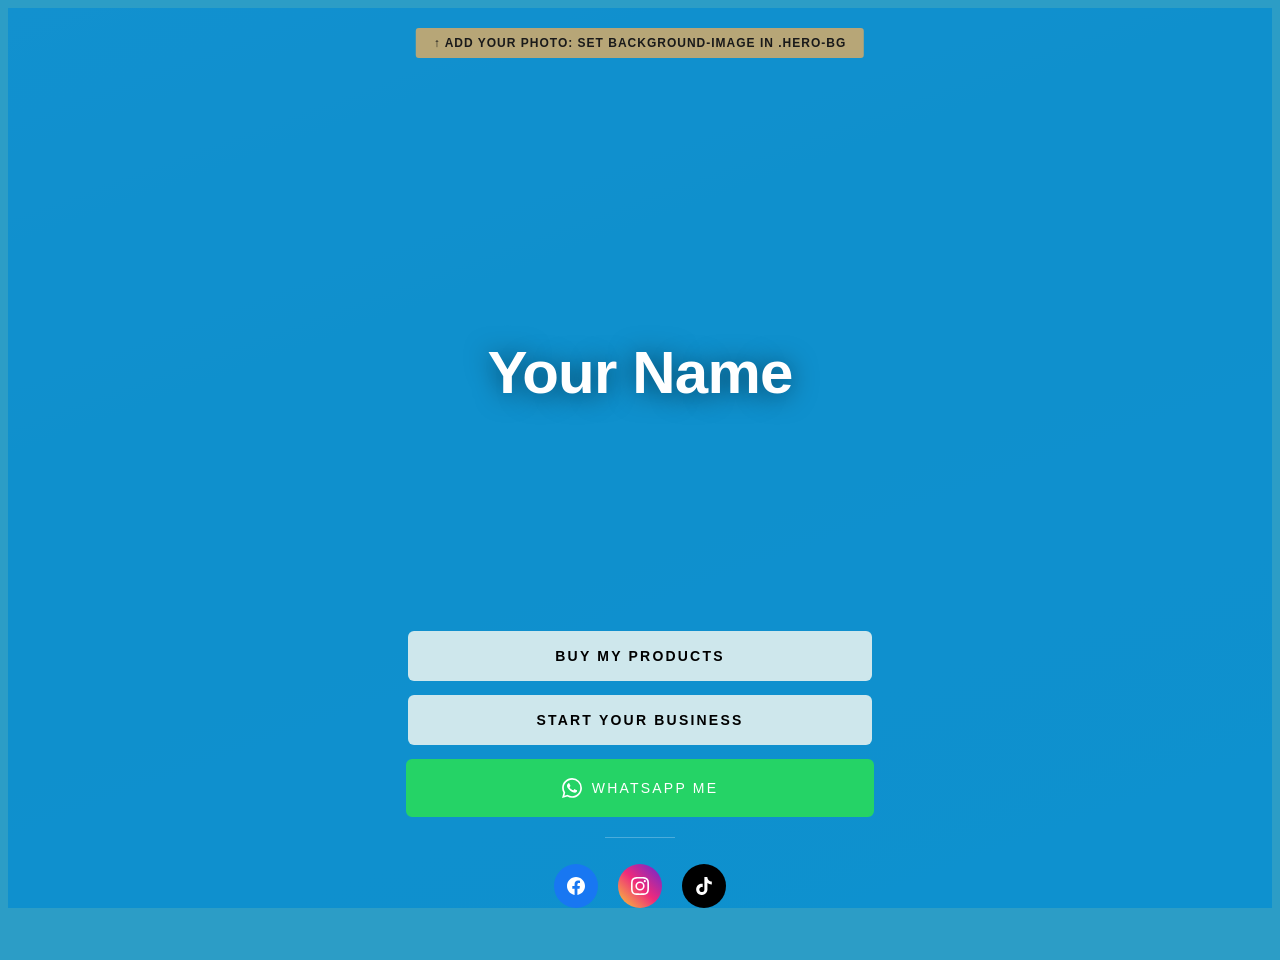
==== commit dec67afa: "Updated website files" ====
--- a/index.html
+++ b/index.html
@@ -1,4 +1,3 @@
-<<<<<<< HEAD
 <!DOCTYPE html>
 <html lang="en">
 <head>
@@ -22,7 +21,6 @@
   <!-- Name shown when no photo is set -->
   <div class="hero-text" id="heroText">
     <h1>Your <span>Name</span></h1>
-    <p>Health &amp; Wellness Coach</p>
   </div>
 
   <!-- Notice to replace image (remove this after you add real image) -->
@@ -78,85 +76,4 @@
 
 <script src="index-script.js"></script>
 </body>
-=======
-<!DOCTYPE html>
-<html lang="en">
-<head>
-  <meta charset="UTF-8" />
-  <meta name="viewport" content="width=device-width, initial-scale=1.0"/>
-  <meta name="description" content="On a Mission To Help 1,000,000 People Transform Their Lives"/>
-  <title>Your Name – Health & Wellness</title>
-  <link href="https://fonts.googleapis.com/css2?family=Playfair+Display:wght@400;700&family=Lato:wght@300;400;700&display=swap" rel="stylesheet"/>
-  <link rel="stylesheet" href="index-style.css"/>
-</head>
-
-<body>
-
-<!-- ════════════════ HERO SECTION ════════════════ -->
-<section class="hero">
-
-
-  <!-- Background image / gradient -->
-  <div class="hero-bg no-image" id="heroBg"></div>
-
-  <!-- Name shown when no photo is set -->
-  <div class="hero-text" id="heroText">
-    <h1>Your <span>Name</span></h1>
-    <p>Health &amp; Wellness Coach</p>
-  </div>
-
-  <!-- Notice to replace image (remove this after you add real image) -->
-  <div class="placeholder-notice">
-    ↑ Add your photo: set background-image in .hero-bg
-  </div>
-
-  <!-- CTA Buttons + Social -->
-  <div class="hero-content">
-
-    <!-- Button 1 -->
-    <a href="product.html" class="btn btn-primary">
-      Buy My Products
-    </a>
-
-    <!-- Button 2 -->
-    <a href="business.html" class="btn btn-outline">
-      Start Your Business
-    </a>
-
-    <!-- Button 3 – WhatsApp -->
-    <a href="https://wa.me/923001234567" class="btn btn-whatsapp" target="_blank" rel="noopener">
-      <!-- WhatsApp icon -->
-      <svg viewBox="0 0 24 24" xmlns="http://www.w3.org/2000/svg">
-        <path d="M17.472 14.382c-.297-.149-1.758-.867-2.03-.967-.273-.099-.471-.148-.67.15-.197.297-.767.966-.94 1.164-.173.199-.347.223-.644.075-.297-.15-1.255-.463-2.39-1.475-.883-.788-1.48-1.761-1.653-2.059-.173-.297-.018-.458.13-.606.134-.133.298-.347.446-.52.149-.174.198-.298.298-.497.099-.198.05-.371-.025-.52-.075-.149-.669-1.612-.916-2.207-.242-.579-.487-.5-.669-.51-.173-.008-.371-.01-.57-.01-.198 0-.52.074-.792.372-.272.297-1.04 1.016-1.04 2.479 0 1.462 1.065 2.875 1.213 3.074.149.198 2.096 3.2 5.077 4.487.709.306 1.262.489 1.694.625.712.227 1.36.195 1.871.118.571-.085 1.758-.719 2.006-1.413.248-.694.248-1.289.173-1.413-.074-.124-.272-.198-.57-.347m-5.421 7.403h-.004a9.87 9.87 0 01-5.031-1.378l-.361-.214-3.741.982.998-3.648-.235-.374a9.86 9.86 0 01-1.51-5.26c.001-5.45 4.436-9.884 9.888-9.884 2.64 0 5.122 1.03 6.988 2.898a9.825 9.825 0 012.893 6.994c-.003 5.45-4.437 9.884-9.885 9.884m8.413-18.297A11.815 11.815 0 0012.05 0C5.495 0 .16 5.335.157 11.892c0 2.096.547 4.142 1.588 5.945L.057 24l6.305-1.654a11.882 11.882 0 005.683 1.448h.005c6.554 0 11.89-5.335 11.893-11.893a11.821 11.821 0 00-3.48-8.413z"/>
-      </svg>
-      WhatsApp Me
-    </a>
-
-    <div class="divider"></div>
-
-    <!-- Social Icons -->
-    <div class="social-row">
-
-      <!-- Facebook -->
-      <a href="https://facebook.com/yourpage" class="social-link" target="_blank" rel="noopener" aria-label="Facebook">
-        <svg viewBox="0 0 24 24"><path d="M24 12.073c0-6.627-5.373-12-12-12s-12 5.373-12 12c0 5.99 4.388 10.954 10.125 11.854v-8.385H7.078v-3.47h3.047V9.43c0-3.007 1.792-4.669 4.533-4.669 1.312 0 2.686.235 2.686.235v2.953H15.83c-1.491 0-1.956.925-1.956 1.874v2.25h3.328l-.532 3.47h-2.796v8.385C19.612 23.027 24 18.062 24 12.073z"/></svg>
-      </a>
-
-      <!-- Instagram -->
-      <a href="https://instagram.com/yourhandle" class="social-link" target="_blank" rel="noopener" aria-label="Instagram">
-        <svg viewBox="0 0 24 24"><path d="M12 2.163c3.204 0 3.584.012 4.85.07 3.252.148 4.771 1.691 4.919 4.919.058 1.265.069 1.645.069 4.849 0 3.205-.012 3.584-.069 4.849-.149 3.225-1.664 4.771-4.919 4.919-1.266.058-1.644.07-4.85.07-3.204 0-3.584-.012-4.849-.07-3.26-.149-4.771-1.699-4.919-4.92-.058-1.265-.07-1.644-.07-4.849 0-3.204.013-3.583.07-4.849.149-3.227 1.664-4.771 4.919-4.919 1.266-.057 1.645-.069 4.849-.069zM12 0C8.741 0 8.333.014 7.053.072 2.695.272.273 2.69.073 7.052.014 8.333 0 8.741 0 12c0 3.259.014 3.668.072 4.948.2 4.358 2.618 6.78 6.98 6.98C8.333 23.986 8.741 24 12 24c3.259 0 3.668-.014 4.948-.072 4.354-.2 6.782-2.618 6.979-6.98.059-1.28.073-1.689.073-4.948 0-3.259-.014-3.667-.072-4.947-.196-4.354-2.617-6.78-6.979-6.98C15.668.014 15.259 0 12 0zm0 5.838a6.162 6.162 0 100 12.324 6.162 6.162 0 000-12.324zM12 16a4 4 0 110-8 4 4 0 010 8zm6.406-11.845a1.44 1.44 0 100 2.881 1.44 1.44 0 000-2.881z"/></svg>
-      </a>
-
-      <!-- TikTok -->
-      <a href="https://tiktok.com/@yourhandle" class="social-link" target="_blank" rel="noopener" aria-label="TikTok">
-        <svg viewBox="0 0 24 24"><path d="M12.525.02c1.31-.02 2.61-.01 3.91-.02.08 1.53.63 3.09 1.75 4.17 1.12 1.11 2.7 1.62 4.24 1.79v4.03c-1.44-.05-2.89-.35-4.2-.97-.57-.26-1.1-.59-1.62-.93-.01 2.92.01 5.84-.02 8.75-.08 1.4-.54 2.79-1.35 3.94-1.31 1.92-3.58 3.17-5.91 3.21-1.43.08-2.86-.31-4.08-1.03-2.02-1.19-3.44-3.37-3.65-5.71-.02-.5-.03-1-.01-1.49.18-1.9 1.12-3.72 2.58-4.96 1.66-1.44 3.98-2.13 6.15-1.72.02 1.48-.04 2.96-.04 4.44-.99-.32-2.15-.23-3.02.37-.63.41-1.11 1.04-1.36 1.75-.21.51-.15 1.07-.14 1.61.24 1.64 1.82 3.02 3.5 2.87 1.12-.01 2.19-.66 2.77-1.61.19-.33.4-.67.41-1.06.1-1.79.06-3.57.07-5.36.01-4.03-.01-8.05.02-12.07z"/></svg>
-      </a>
-
-    </div>
-  </div>
-</section>
-
-<script src="index-script.js"></script>
-</body>
->>>>>>> 9e170975aa6641229a94f2302abf1e3b803ba96b
-</html>  +</html>
--- a/index-style.css
+++ b/index-style.css
@@ -1,4 +1,4 @@
-<<<<<<< HEAD
+HEAD
 /* Mona Aslam - Index page styles */
 
 *, *::before, *::after { box-sizing: border-box; margin: 0; padding: 0; }
@@ -293,300 +293,3 @@
   .hero-content { max-width: 100%; }
   .btn { font-size: 13px; padding: 14px 20px; letter-spacing: 1.4px; }
 }
-=======
-/* Mona Aslam - Index page styles */
-
-*, *::before, *::after { box-sizing: border-box; margin: 0; padding: 0; }
-
-
-  /* healthmona-like palette (warm gold + deep ink) */
-/* ================= COLORS ================= */
-
-:root{
-
-  /* LIGHT BLUE BACKGROUND */
-  --bg-blue: #0ea5e9;
-
-  /* LIGHT BUTTON COLOR */
-  --light-box: #dff4ff;
-
-  /* WHITE TEXT */
-  --white: #ffffff;
-
-  /* BLACK TEXT */
-  --black: #000000;
-
-  /* SHADOW */
-  --shadow:
-  0 8px 20px rgba(0,0,0,0.18);
-}
-
-
-html, body {
-
-  height: 100%;
-  font-family: arial, sans-serif;
-  background: rgb(44, 157, 198);
-  overflow-x: hidden;
-}
-
-/* ————— FULL-SCREEN HERO ————— */
-.hero {
-  position: relative;
-  width: 100%;
-  min-height: 100vh;
-  display: flex;
-  flex-direction: column;
-  align-items: center;
-  justify-content: flex-end;
-  padding-bottom: 60px;
-  overflow: hidden;
-}
-
-/* Background image fills the whole hero */
-.hero-bg {
-  position: absolute;
-  inset: 0;
-  background-image: url('your-hero-image.jpg'); /* REPLACE with your photo */
-  background-size: cover;
-  background-position: center top;
-  background-repeat: no-repeat;
-  z-index: 0;
-}
-
-/* Dark gradient overlay at bottom so buttons are readable */
-.hero-bg::after {
-  content: '';
-  position: absolute;
-  inset: 0;
- background: 
-      rgba(14,165,233,0.85) 100%
-}
-
-
-/* Everything above the overlay */
-.hero-content {
-  position: relative;
-  z-index: 1;
-  display: flex;
-  flex-direction: column;
-  align-items: center;
-  gap: 14px;
-  width: 100%;
-  max-width: 420px;
-  padding: 0 20px;
-}
-
-/* ————— CTA BUTTONS ————— */
-.btn {
-  display: block;
-  width: 100%;
-  text-align: center;
-  text-decoration: none;
-  font-family: 'arial', sans-serif;
-  font-size: 14px;
-  font-weight: 400;
-  letter-spacing: 2.2px;
-  text-transform: uppercase;
-  padding: 17px 22px;
-  border-radius: 6px;
-  transition: all 0.25s ease;
-}
-
-
-
-.btn-primary {
-  background: rgb(206, 231, 236);
-  color: black;
-  font-weight: 700;
-  border: 2px solid var(--gold);
-}
-
-.btn-primary:hover {
-  background: whitesmoke;
-  border-color: whitesmoke;
-  transform: translateY(-2px);
-  box-shadow: 0 8px 24px rgba(201,169,110,0.4);
-}
- .btn-outline{
-  background: rgb(206, 231, 236);
-  color: black;
-  font-weight:700;
-  border:none;
-}
-
-.btn-outline:hover {
-  background: whitesmoke;
-  border-color: var(--white);
-  transform: translateY(-2px);
-}
-
-.btn-whatsapp {
-  background: #25d366;
-  color: var(--white);
-  border: 2px solid #25d366;
-  display: flex;
-  align-items: center;
-  justify-content: center;
-  gap: 10px;
-}
-
-.btn-whatsapp:hover {
-  background: #1ebe5d;
-  transform: translateY(-2px);
-  box-shadow: 0 8px 24px rgba(37,211,102,0.35);
-}
-
-.btn-whatsapp svg {
-  width: 20px;
-  height: 20px;
-  fill: white;
-  flex-shrink: 0;
-}
-
-/* ————— SOCIAL ROW ————— */
-.social-row {
-  display: flex;
-  gap: 20px;
-  margin-top: 6px;
-  align-items: center;
-  justify-content: center;
-}
-
-.social-link {
-  display: flex;
-  align-items: center;
-  justify-content: center;
-  width: 44px;
-  height: 44px;
-  border-radius: 50%;
-  border: 1.5px solid rgba(255,255,255,0.5);
-  color: var(--white);
-  text-decoration: none;
-  transition: all 0.25s ease;
-}
-
-.social-link:hover {
-  border-color: var(--gold);
-  background: rgba(201,169,110,0.15);
-  transform: scale(1.1);
-}
-
-.social-link svg {
-  width: 18px;
-  height: 18px;
-  fill: currentColor;
-}
-/* FACEBOOK */
-
-.social-link:nth-child(1){
-  background:#1877f2;
-  border:none;
-}
-
-.social-link:nth-child(1) svg{
-  fill:white;
-}
-
-/* INSTAGRAM */
-
-.social-link:nth-child(2){
-  background:linear-gradient(
-    45deg,
-    #f9ce34,
-    #ee2a7b,
-    #6228d7
-  );
-
-  border:none;
-}
-
-.social-link:nth-child(2) svg{
-  fill:white;
-}
-
-/* TIKTOK */
-
-.social-link:nth-child(3){
-  background:#000;
-  border:none;
-}
-
-.social-link:nth-child(3) svg{
-  fill:white;
-}
-/* Divider between buttons and social */
-.divider {
-  width: 70px;
-  height: 1px;
-  background: rgba(255,255,255,0.25);
-  margin: 6px auto;
-}
-
-
-/* ————— PLACEHOLDER NOTICE (remove once you add real image) ————— */
-.placeholder-notice {
-  position: absolute;
-  top: 20px;
-  left: 50%;
-  transform: translateX(-50%);
-  z-index: 10;
-  background: rgba(201,169,110,0.9);
-  color: #1a1a1a;
-  font-size: 12px;
-  font-weight: 600;
-  letter-spacing: 1px;
-  text-transform: uppercase;
-  padding: 8px 18px;
-  border-radius: 3px;
-  white-space: nowrap;
-}
-
-/* Fallback gradient when no image */
-.hero-bg.no-image {
-  background-image: linear-gradient(160deg, #2d1f3d 0%, #1a1a2e 40%, #16213e 100%);
-}
-
-/* Floating name/tagline for no-image fallback */
-.hero-text {
-  position: absolute;
-  top: 38%;
-  left: 50%;
-  transform: translate(-50%, -50%);
-  z-index: 1;
-  text-align: center;
-  color: var(--white);
-}
-
-.hero-text h1 {
-  font-family: 'Arial';
-  font-size: 60px;
-  font-weight: 700;
-  letter-spacing: -0.8px;
-  line-height: 1.08;
-  text-shadow: 0 2px 26px rgba(0,0,0,0.55);
-}
-
-
-
-.hero-text h1 span {
-  color: white;
-}
-
-.hero-text p {
-  font-size: clamp(12px, 2.2vw, 15px);
-  font-weight: 400;
-  letter-spacing: 3.6px;
-  text-transform: uppercase;
-  color: var(--gold-light);
-  margin-top: 10px;
-}
-
-
-/* ————— RESPONSIVE ————— */
-@media (max-width: 480px) {
-  .hero-content { max-width: 100%; }
-  .btn { font-size: 13px; padding: 14px 20px; letter-spacing: 1.4px; }
-}
->>>>>>> 9e170975aa6641229a94f2302abf1e3b803ba96b
- 
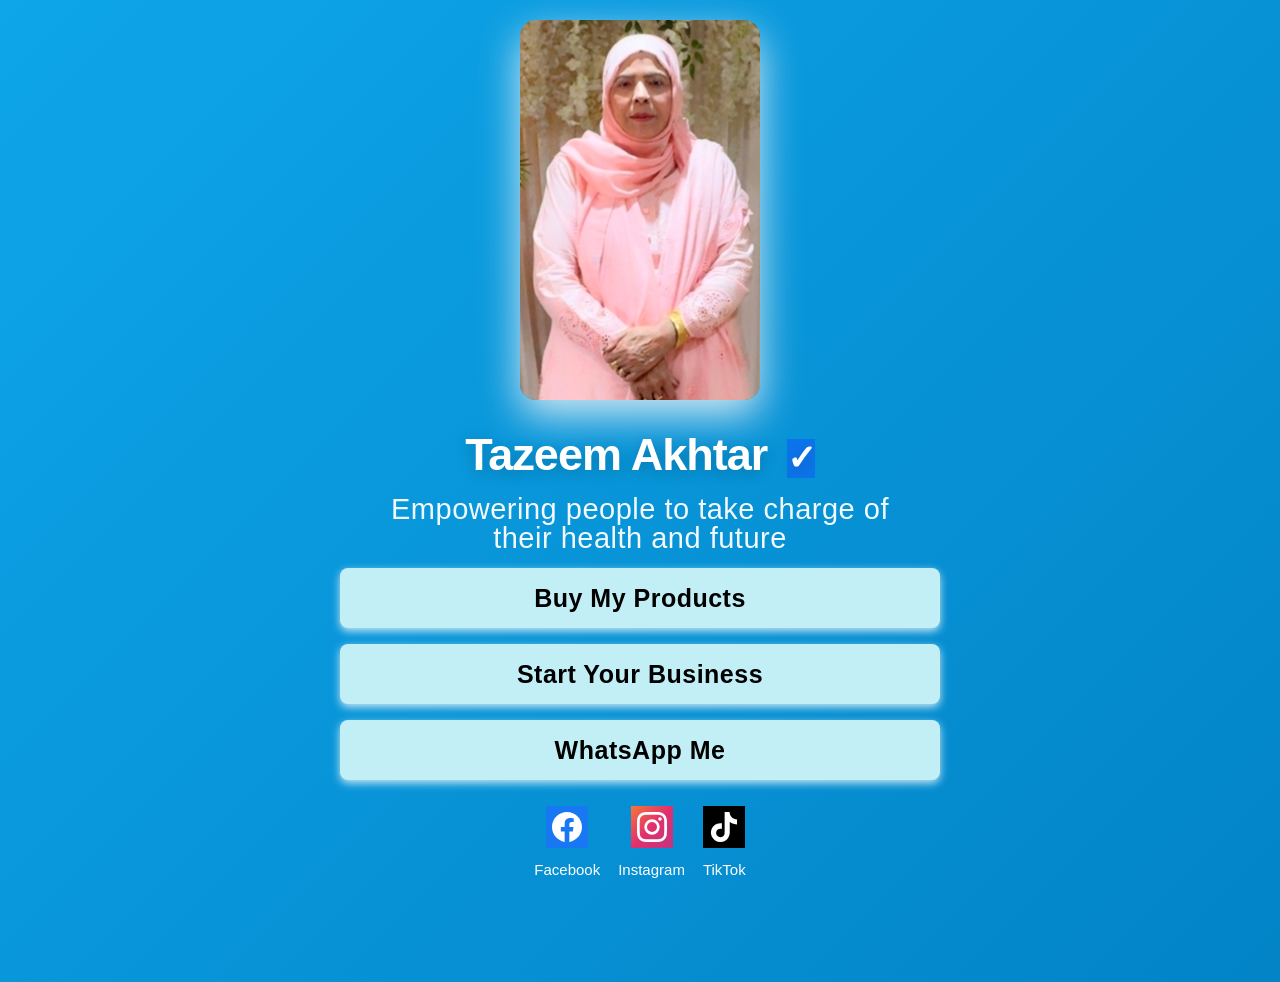
==== commit fc4a27e2: "updated website files" ====
--- a/index.html
+++ b/index.html
@@ -6,70 +6,64 @@
   <meta name="description" content="On a Mission To Help 1,000,000 People Transform Their Lives"/>
   <title>Your Name – Health & Wellness</title>
   <link href="https://fonts.googleapis.com/css2?family=Playfair+Display:wght@400;700&family=Lato:wght@300;400;700&display=swap" rel="stylesheet"/>
-  <link rel="stylesheet" href="index-style.css"/>
+  <link rel="stylesheet" href="index.css"/>
 </head>
 
 <body>
 
 <!-- ════════════════ HERO SECTION ════════════════ -->
 <section class="hero">
+  <!-- Background gradient -->
+  <div class="hero-bg"></div>
 
+  <!-- Hero Content -->
+  <div class="hero-wrapper">
+    <!-- Profile Photo -->
+<img src="./hero-image.jpeg" alt="Profile" class="hero-img"/>
 
-  <!-- Background image / gradient -->
-  <div class="hero-bg no-image" id="heroBg"></div>
+    <!-- Name with checkmark -->
+    <div class="hero-text">
+      <h1>Tazeem Akhtar <span class="checkmark">✓</span></h1>
+      <p class="tagline">Empowering people to take charge of their health and future</p>
+    </div>
 
-  <!-- Name shown when no photo is set -->
-  <div class="hero-text" id="heroText">
-    <h1>Your <span>Name</span></h1>
-  </div>
-
-  <!-- Notice to replace image (remove this after you add real image) -->
-  <div class="placeholder-notice">
-    ↑ Add your photo: set background-image in .hero-bg
-  </div>
-
-  <!-- CTA Buttons + Social -->
-  <div class="hero-content">
-
-    <!-- Button 1 -->
-    <a href="product.html" class="btn btn-primary">
-      Buy My Products
-    </a>
-
-    <!-- Button 2 -->
-    <a href="business.html" class="btn btn-outline">
-      Start Your Business
-    </a>
-
-    <!-- Button 3 – WhatsApp -->
-    <a href="https://wa.me/923001234567" class="btn btn-whatsapp" target="_blank" rel="noopener">
-      <!-- WhatsApp icon -->
-      <svg viewBox="0 0 24 24" xmlns="http://www.w3.org/2000/svg">
-        <path d="M17.472 14.382c-.297-.149-1.758-.867-2.03-.967-.273-.099-.471-.148-.67.15-.197.297-.767.966-.94 1.164-.173.199-.347.223-.644.075-.297-.15-1.255-.463-2.39-1.475-.883-.788-1.48-1.761-1.653-2.059-.173-.297-.018-.458.13-.606.134-.133.298-.347.446-.52.149-.174.198-.298.298-.497.099-.198.05-.371-.025-.52-.075-.149-.669-1.612-.916-2.207-.242-.579-.487-.5-.669-.51-.173-.008-.371-.01-.57-.01-.198 0-.52.074-.792.372-.272.297-1.04 1.016-1.04 2.479 0 1.462 1.065 2.875 1.213 3.074.149.198 2.096 3.2 5.077 4.487.709.306 1.262.489 1.694.625.712.227 1.36.195 1.871.118.571-.085 1.758-.719 2.006-1.413.248-.694.248-1.289.173-1.413-.074-.124-.272-.198-.57-.347m-5.421 7.403h-.004a9.87 9.87 0 01-5.031-1.378l-.361-.214-3.741.982.998-3.648-.235-.374a9.86 9.86 0 01-1.51-5.26c.001-5.45 4.436-9.884 9.888-9.884 2.64 0 5.122 1.03 6.988 2.898a9.825 9.825 0 012.893 6.994c-.003 5.45-4.437 9.884-9.885 9.884m8.413-18.297A11.815 11.815 0 0012.05 0C5.495 0 .16 5.335.157 11.892c0 2.096.547 4.142 1.588 5.945L.057 24l6.305-1.654a11.882 11.882 0 005.683 1.448h.005c6.554 0 11.89-5.335 11.893-11.893a11.821 11.821 0 00-3.48-8.413z"/>
-      </svg>
-      WhatsApp Me
-    </a>
-
-    <div class="divider"></div>
-
-    <!-- Social Icons -->
-    <div class="social-row">
-
-      <!-- Facebook -->
-      <a href="https://facebook.com/yourpage" class="social-link" target="_blank" rel="noopener" aria-label="Facebook">
-        <svg viewBox="0 0 24 24"><path d="M24 12.073c0-6.627-5.373-12-12-12s-12 5.373-12 12c0 5.99 4.388 10.954 10.125 11.854v-8.385H7.078v-3.47h3.047V9.43c0-3.007 1.792-4.669 4.533-4.669 1.312 0 2.686.235 2.686.235v2.953H15.83c-1.491 0-1.956.925-1.956 1.874v2.25h3.328l-.532 3.47h-2.796v8.385C19.612 23.027 24 18.062 24 12.073z"/></svg>
+    <!-- CTA Buttons -->
+    <div class="hero-content">
+      <!-- Button 1 -->
+      <a href="product.html" class="btn btn-primary">
+        Buy My Products
       </a>
 
-      <!-- Instagram -->
-      <a href="https://instagram.com/yourhandle" class="social-link" target="_blank" rel="noopener" aria-label="Instagram">
-        <svg viewBox="0 0 24 24"><path d="M12 2.163c3.204 0 3.584.012 4.85.07 3.252.148 4.771 1.691 4.919 4.919.058 1.265.069 1.645.069 4.849 0 3.205-.012 3.584-.069 4.849-.149 3.225-1.664 4.771-4.919 4.919-1.266.058-1.644.07-4.85.07-3.204 0-3.584-.012-4.849-.07-3.26-.149-4.771-1.699-4.919-4.92-.058-1.265-.07-1.644-.07-4.849 0-3.204.013-3.583.07-4.849.149-3.227 1.664-4.771 4.919-4.919 1.266-.057 1.645-.069 4.849-.069zM12 0C8.741 0 8.333.014 7.053.072 2.695.272.273 2.69.073 7.052.014 8.333 0 8.741 0 12c0 3.259.014 3.668.072 4.948.2 4.358 2.618 6.78 6.98 6.98C8.333 23.986 8.741 24 12 24c3.259 0 3.668-.014 4.948-.072 4.354-.2 6.782-2.618 6.979-6.98.059-1.28.073-1.689.073-4.948 0-3.259-.014-3.667-.072-4.947-.196-4.354-2.617-6.78-6.979-6.98C15.668.014 15.259 0 12 0zm0 5.838a6.162 6.162 0 100 12.324 6.162 6.162 0 000-12.324zM12 16a4 4 0 110-8 4 4 0 010 8zm6.406-11.845a1.44 1.44 0 100 2.881 1.44 1.44 0 000-2.881z"/></svg>
+      <!-- Button 2 -->
+      <a href="business.html" class="btn btn-primary">
+        Start Your Business
       </a>
 
-      <!-- TikTok -->
-      <a href="https://tiktok.com/@yourhandle" class="social-link" target="_blank" rel="noopener" aria-label="TikTok">
-        <svg viewBox="0 0 24 24"><path d="M12.525.02c1.31-.02 2.61-.01 3.91-.02.08 1.53.63 3.09 1.75 4.17 1.12 1.11 2.7 1.62 4.24 1.79v4.03c-1.44-.05-2.89-.35-4.2-.97-.57-.26-1.1-.59-1.62-.93-.01 2.92.01 5.84-.02 8.75-.08 1.4-.54 2.79-1.35 3.94-1.31 1.92-3.58 3.17-5.91 3.21-1.43.08-2.86-.31-4.08-1.03-2.02-1.19-3.44-3.37-3.65-5.71-.02-.5-.03-1-.01-1.49.18-1.9 1.12-3.72 2.58-4.96 1.66-1.44 3.98-2.13 6.15-1.72.02 1.48-.04 2.96-.04 4.44-.99-.32-2.15-.23-3.02.37-.63.41-1.11 1.04-1.36 1.75-.21.51-.15 1.07-.14 1.61.24 1.64 1.82 3.02 3.5 2.87 1.12-.01 2.19-.66 2.77-1.61.19-.33.4-.67.41-1.06.1-1.79.06-3.57.07-5.36.01-4.03-.01-8.05.02-12.07z"/></svg>
+      <!-- Button 3 – WhatsApp -->
+      <a href="https://wa.me/447349334819" class="btn btn-primary" target="_blank" rel="noopener">
+        WhatsApp Me
       </a>
 
+      <!-- Social Icons -->
+      <div class="social-row">
+        <!-- Facebook -->
+        <a href="https://www.facebook.com/profile.php?id=61573327455778" class="social-link" target="_blank" rel="noopener" aria-label="Facebook">
+          <svg viewBox="0 0 24 24"><path d="M24 12.073c0-6.627-5.373-12-12-12s-12 5.373-12 12c0 5.99 4.388 10.954 10.125 11.854v-8.385H7.078v-3.47h3.047V9.43c0-3.007 1.792-4.669 4.533-4.669 1.312 0 2.686.235 2.686.235v2.953H15.83c-1.491 0-1.956.925-1.956 1.874v2.25h3.328l-.532 3.47h-2.796v8.385C19.612 23.027 24 18.062 24 12.073z"/></svg>
+          <span>Facebook</span>
+        </a>
+
+        <!-- Instagram -->
+        <a href="https://www.instagram.com/tazeem07860?igsh=MXdyNmg1c2NycXI2Zg== " class="social-link" target="_blank" rel="noopener" aria-label="Instagram">
+          <svg viewBox="0 0 24 24"><path d="M12 2.163c3.204 0 3.584.012 4.85.07 3.252.148 4.771 1.691 4.919 4.919.058 1.265.069 1.645.069 4.849 0 3.205-.012 3.584-.069 4.849-.149 3.225-1.664 4.771-4.919 4.919-1.266.058-1.644.07-4.85.07-3.204 0-3.584-.012-4.849-.07-3.26-.149-4.771-1.699-4.919-4.92-.058-1.265-.07-1.644-.07-4.849 0-3.204.013-3.583.07-4.849.149-3.227 1.664-4.771 4.919-4.919 1.266-.057 1.645-.069 4.849-.069zM12 0C8.741 0 8.333.014 7.053.072 2.695.272.273 2.69.073 7.052.014 8.333 0 8.741 0 12c0 3.259.014 3.668.072 4.948.2 4.358 2.618 6.78 6.98 6.98C8.333 23.986 8.741 24 12 24c3.259 0 3.668-.014 4.948-.072 4.354-.2 6.782-2.618 6.979-6.98.059-1.28.073-1.689.073-4.948 0-3.259-.014-3.667-.072-4.947-.196-4.354-2.617-6.78-6.979-6.98C15.668.014 15.259 0 12 0zm0 5.838a6.162 6.162 0 100 12.324 6.162 6.162 0 000-12.324zM12 16a4 4 0 110-8 4 4 0 010 8zm6.406-11.845a1.44 1.44 0 100 2.881 1.44 1.44 0 000-2.881z"/></svg>
+          <span>Instagram</span>
+        </a>
+
+        <!-- TikTok -->
+        <a href="https://www.tiktok.com/@taz55dua?_r=1&_t=ZS-96cWFqvoLdE" class="social-link" target="_blank" rel="noopener" aria-label="TikTok">
+          <svg viewBox="0 0 24 24"><path d="M12.525.02c1.31-.02 2.61-.01 3.91-.02.08 1.53.63 3.09 1.75 4.17 1.12 1.11 2.7 1.62 4.24 1.79v4.03c-1.44-.05-2.89-.35-4.2-.97-.57-.26-1.1-.59-1.62-.93-.01 2.92.01 5.84-.02 8.75-.08 1.4-.54 2.79-1.35 3.94-1.31 1.92-3.58 3.17-5.91 3.21-1.43.08-2.86-.31-4.08-1.03-2.02-1.19-3.44-3.37-3.65-5.71-.02-.5-.03-1-.01-1.49.18-1.9 1.12-3.72 2.58-4.96 1.66-1.44 3.98-2.13 6.15-1.72.02 1.48-.04 2.96-.04 4.44-.99-.32-2.15-.23-3.02.37-.63.41-1.11 1.04-1.36 1.75-.21.51-.15 1.07-.14 1.61.24 1.64 1.82 3.02 3.5 2.87 1.12-.01 2.19-.66 2.77-1.61.19-.33.4-.67.41-1.06.1-1.79.06-3.57.07-5.36.01-4.03-.01-8.05.02-12.07z"/></svg>
+          <span>TikTok</span>
+        </a>
+      </div>
     </div>
   </div>
 </section>
--- a/index.css
+++ b/index.css
@@ -0,0 +1,433 @@
+/* Mona Aslam Website - Index Page */
+
+/* RESET */
+* {
+  margin: 0;
+  padding: 0;
+  box-sizing: border-box;
+}
+
+html, body {
+  width: 100%;
+  height: 100%;
+  font-family: 'Arial', sans-serif;
+  background: #1b86b0;
+  color: #222;
+  line-height: 1.6;
+  margin: 0;
+  padding: 0;
+}
+
+/* ════════════════ HERO SECTION ════════════════ */
+.hero {
+  position: relative;
+  width: 100%;
+  min-height: 100vh;
+  display: flex;
+  align-items: flex-start;
+  justify-content: center;
+  padding: 20px;
+  overflow: hidden;
+  margin: 0;
+  padding-bottom: 100px;
+}
+
+/* Blue gradient background */
+.hero-bg {
+  position: absolute;
+  inset: 0;
+  background: linear-gradient(135deg, #0ea5e9 0%, #0284c7 100%);
+  z-index: 0;
+}
+
+/* Hero content wrapper */
+ .hero-wrapper {
+  position: relative;
+  z-index: 1;
+  display: flex;
+  flex-direction: column;
+  align-items: center;
+  justify-content: center;
+  gap: 0;
+  width: 100%;
+  max-width: 500px;
+  text-align: center;
+  padding: 0;
+  margin: 0;
+} 
+
+/* Profile Image */
+.hero-img {
+  width: 240px;
+  height: 380px;
+  border-radius: 16px;
+  object-fit: cover;
+  object-position: center;
+  box-shadow: 0px 15px 40px rgba(244, 246, 246, 0.872);
+  animation: fade-in 1s ease-out;
+  opacity: 1;
+  border: none !important;
+  outline: none !important;
+  display: block;
+  padding: 0 !important;
+  margin: 0 auto 30px auto !important;
+  background: transparent !important;
+}  
+
+@keyframes fade-in{
+  from {
+    opacity: 0;
+    transform: scale(0.5);
+  }
+  to {
+    opacity: 1;
+    transform: scale(1);
+  }
+}
+
+/* Hero Text (Name + Tagline) */
+.hero-text {
+  color: #fff;
+}
+
+.hero-text h1 {
+  font-size: 45px;
+  font-weight: 600;
+  letter-spacing: -1px;
+  line-height: 1.1;
+  margin-bottom: 6px;
+  text-shadow: 0 4px 15px rgba(0, 0, 0, 0.2);
+  animation: fadeIn 1s ease-out;
+}
+
+.hero-text h1 span {
+  color: #fff;
+}
+
+.hero-text .checkmark {
+  font-size: 35px;
+  margin-left: 8px;
+  display: inline-block; 
+  background: rgb(12, 116, 234);
+} 
+
+
+.hero-text .tagline {
+  font-size: 29px;
+  font-weight: 50;
+  letter-spacing: 0.5px;
+  margin-top: 15px; 
+ line-height: 1.0;  
+  opacity: 0.95;
+  font-family: 'calibri', sans-serif;
+  animation: fadeIn 1s ease-out;
+}
+
+@keyframes fadeIn {
+  from {
+    opacity: 0;
+    transform: translateY(20px);
+  }
+  to {
+    opacity: 1;
+    transform: translateY(0);
+  }
+}
+
+/* ════════════════ BUTTONS ════════════════ */
+.hero-content {
+  position: relative;
+  z-index: 1;
+  display: flex;
+  flex-direction: column;
+  align-items: stretch;
+  gap: 16px;
+  height: 130%;
+  width: 130%;
+  max-width: 600px;
+  margin-top: 15px;
+}
+
+.btn {
+  display: block;
+  text-align: center;
+  text-decoration: none;
+  font-size: 25px;
+  font-weight: 750;
+  letter-spacing: 0.5px;
+  padding: 10px 60px;
+  border: none;
+  border-radius: 8px;
+  cursor: pointer;
+  transition: all 0.3s ease;
+  font-family: arial, sans-serif;
+  box-shadow: 0 3px 8px rgb(202, 232, 245);
+}
+
+.btn-primary {
+  background: #c2eef5;
+  color: black;
+ 
+}
+
+.btn-primary:hover {
+  transform: translateY(-2px);
+  box-shadow: 0 12px 32px rgba(0, 0, 0, 0.25);
+  background: #cdf0f6;
+   box-shadow: 0px 3px 3px rgb(214, 220, 224) ;
+}
+
+.btn-primary:active {
+  transform: translateY(-2px);
+}
+
+/* ════════════════ SOCIAL ROW ════════════════ */
+.social-row {
+  display: flex;
+  gap: 18px;
+  margin-top: 10px;
+  align-items: center;
+  justify-content: center;
+  flex-wrap: wrap; 
+ }
+
+.social-link {
+  display: flex;
+  flex-direction: column;
+  align-items: center;
+  justify-content: center;
+  gap: 10px;
+  text-decoration: none;
+  color: #fff;
+  transition: all 0.3s ease;
+  font-size: 15px;
+  font-family: 'calibri', sans-serif;
+  font-weight: 500;
+}
+
+.social-link svg {
+  width: 30px;
+  height: 30px;
+  fill: #fff;
+  padding: 6px;
+  transition: all 0.3s ease;
+  box-sizing: content-box;
+} 
+
+/* Facebook */
+.social-link:nth-child(1) svg {
+  background: #1877F2;
+}
+
+/* Instagram */
+.social-link:nth-child(2) svg {
+  background: linear-gradient(135deg, #F77737 0%, #E1306C 50%, #C13584 100%);
+}
+
+/* TikTok */
+ .social-link:nth-child(3) svg {
+  background: #000;
+} 
+
+.social-link span {
+  display: block;
+  color: #fff;
+}
+
+ /* ════════════════ RESPONSIVE ════════════════  */
+@media (max-width: 768px) {
+  .hero {
+    min-height: auto;
+    padding: 60px 20px;
+  }
+
+  .hero-wrapper {
+    gap: 25px;
+  }
+
+  .hero-img {
+    width: 220px;
+    height: 220px;
+  }
+
+  .hero-text h1 {
+    font-size: 42px;
+  }
+
+  .hero-text .checkmark {
+    font-size: 36px;
+  }
+
+  .hero-text .tagline {
+    font-size: 16px;
+  }
+
+  .btn {
+    font-size: 15px;
+    padding: 14px 28px;
+  }
+
+  .social-row {
+    gap: 20px;
+  }
+
+  .social-link svg {
+    width: 32px;
+    height: 32px;
+  }
+}
+
+@media (max-width: 480px) {
+  .hero {
+    padding: 40px 16px;
+  }
+
+  .hero-wrapper {
+    gap: 20px;
+  }
+
+  .hero-img {
+    width: 180px;
+    height: 180px;
+  }
+
+  .hero-text h1 {
+    font-size: 36px;
+  }
+
+  .hero-text .checkmark {
+    font-size: 32px;
+  }
+
+  .hero-text .tagline {
+    font-size: 15px;
+  }
+
+  .btn {
+    font-size: 14px;
+    padding: 12px 24px;
+  }
+
+  .hero-content {
+    gap: 12px;
+  }
+
+  .social-row {
+    gap: 16px;
+  }
+
+  .social-link svg {
+    width: 28px;
+    height: 28px;
+  }
+
+  .social-link {
+    font-size: 11px;
+    gap: 6px;
+  }
+}
+
+/* ════════════════ OTHER PAGES STYLES ════════════════ */
+.product-hero,
+.business-hero {
+  background: linear-gradient(135deg, #0ea5e9 0%, #0284c7 100%);
+  padding: 60px 20px;
+  text-align: center;
+}
+
+/* SECTIONS */
+section {
+  margin: 2.5rem 0;
+}
+
+/* CARDS */
+.product-cards {
+  display: flex;
+  gap: 2rem;
+  flex-wrap: wrap;
+  justify-content: center;
+  margin-top: 1.5rem;
+}
+
+.card {
+  background: #fff;
+  border-radius: 12px;
+  box-shadow: 0 2px 8px rgba(0, 0, 0, 0.06);
+  padding: 1.5rem 1.2rem;
+  width: 300px;
+  max-width: 90vw;
+}
+
+.card h3 {
+  color: #0284c7;
+  margin-top: 0;
+  margin-bottom: 1rem;
+}
+
+/* LISTS */
+.symptoms ul,
+.business-plan ul,
+.business-story ul {
+  padding-left: 1.2rem;
+}
+
+.symptoms li,
+.business-plan li,
+.business-story li {
+  margin-bottom: 0.5rem;
+}
+
+/* FAQ */
+.faq dl {
+  margin: 0;
+}
+
+.faq dt {
+  font-weight: bold;
+  margin-top: 1rem;
+  margin-bottom: 0.5rem;
+}
+
+.faq dd {
+  margin-left: 0;
+  margin-bottom: 0.7rem;
+}
+
+/* FORMS */
+.application-form form {
+  display: flex;
+  flex-direction: column;
+  gap: 0.8rem;
+  max-width: 400px;
+  margin: 0 auto;
+}
+
+.application-form input,
+.application-form textarea {
+  padding: 0.6rem;
+  border: 1px solid #ccc;
+  border-radius: 6px;
+  font-size: 1rem;
+  font-family: Arial, sans-serif;
+}
+
+.application-form textarea {
+  min-height: 80px;
+  resize: vertical;
+}
+
+/* FOOTER */
+footer {
+  width: 100%;
+  background: #222;
+  color: #fff;
+  text-align: center;
+  padding: 18px 0 10px 0;
+  font-size: 0.98rem;
+}
+
+footer a {
+  color: #0284c7;
+  text-decoration: underline;
+  margin: 0 6px;
+}
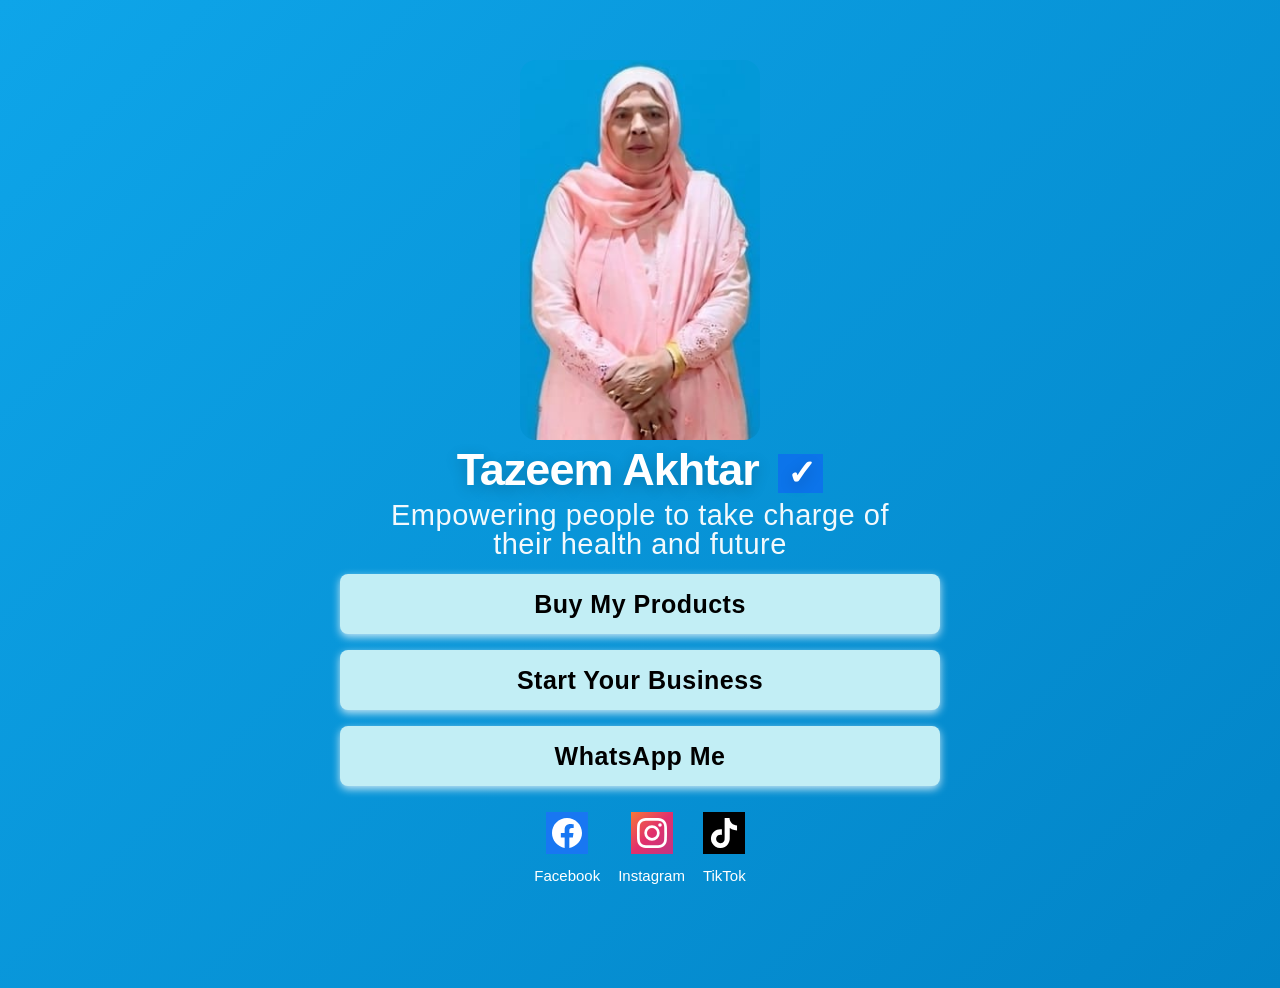
==== commit c1499ad8: "updated website files" ====
--- a/index.html
+++ b/index.html
@@ -8,7 +8,6 @@
   <link href="https://fonts.googleapis.com/css2?family=Playfair+Display:wght@400;700&family=Lato:wght@300;400;700&display=swap" rel="stylesheet"/>
   <link rel="stylesheet" href="index.css"/>
 </head>
-
 <body>
 
 <!-- ════════════════ HERO SECTION ════════════════ -->
@@ -21,11 +20,11 @@
     <!-- Profile Photo -->
 <img src="./hero-image.jpeg" alt="Profile" class="hero-img"/>
 
-    <!-- Name with checkmark -->
+    <!-- Name with checkmark --> 
     <div class="hero-text">
       <h1>Tazeem Akhtar <span class="checkmark">✓</span></h1>
       <p class="tagline">Empowering people to take charge of their health and future</p>
-    </div>
+    </div> 
 
     <!-- CTA Buttons -->
     <div class="hero-content">
--- a/index.css
+++ b/index.css
@@ -53,7 +53,7 @@
   max-width: 500px;
   text-align: center;
   padding: 0;
-  margin: 0;
+  margin-top: 40px;
 } 
 
 /* Profile Image */
@@ -63,8 +63,7 @@
   border-radius: 16px;
   object-fit: cover;
   object-position: center;
-  box-shadow: 0px 15px 40px rgba(244, 246, 246, 0.872);
-  animation: fade-in 1s ease-out;
+  box-shadow: 0px 0px 0px rgba(244, 246, 246, 0.872);
   opacity: 1;
   border: none !important;
   outline: none !important;
@@ -74,17 +73,6 @@
   background: transparent !important;
 }  
 
-@keyframes fade-in{
-  from {
-    opacity: 0;
-    transform: scale(0.5);
-  }
-  to {
-    opacity: 1;
-    transform: scale(1);
-  }
-}
-
 /* Hero Text (Name + Tagline) */
 .hero-text {
   color: #fff;
@@ -97,7 +85,7 @@
   line-height: 1.1;
   margin-bottom: 6px;
   text-shadow: 0 4px 15px rgba(0, 0, 0, 0.2);
-  animation: fadeIn 1s ease-out;
+  margin-top: -25px;
 }
 
 .hero-text h1 span {
@@ -109,29 +97,18 @@
   margin-left: 8px;
   display: inline-block; 
   background: rgb(12, 116, 234);
+  width: 45px;
 } 
-
 
 .hero-text .tagline {
   font-size: 29px;
   font-weight: 50;
   letter-spacing: 0.5px;
-  margin-top: 15px; 
+  margin-top: 5px; 
  line-height: 1.0;  
   opacity: 0.95;
   font-family: 'calibri', sans-serif;
   animation: fadeIn 1s ease-out;
-}
-
-@keyframes fadeIn {
-  from {
-    opacity: 0;
-    transform: translateY(20px);
-  }
-  to {
-    opacity: 1;
-    transform: translateY(0);
-  }
 }
 
 /* ════════════════ BUTTONS ════════════════ */
